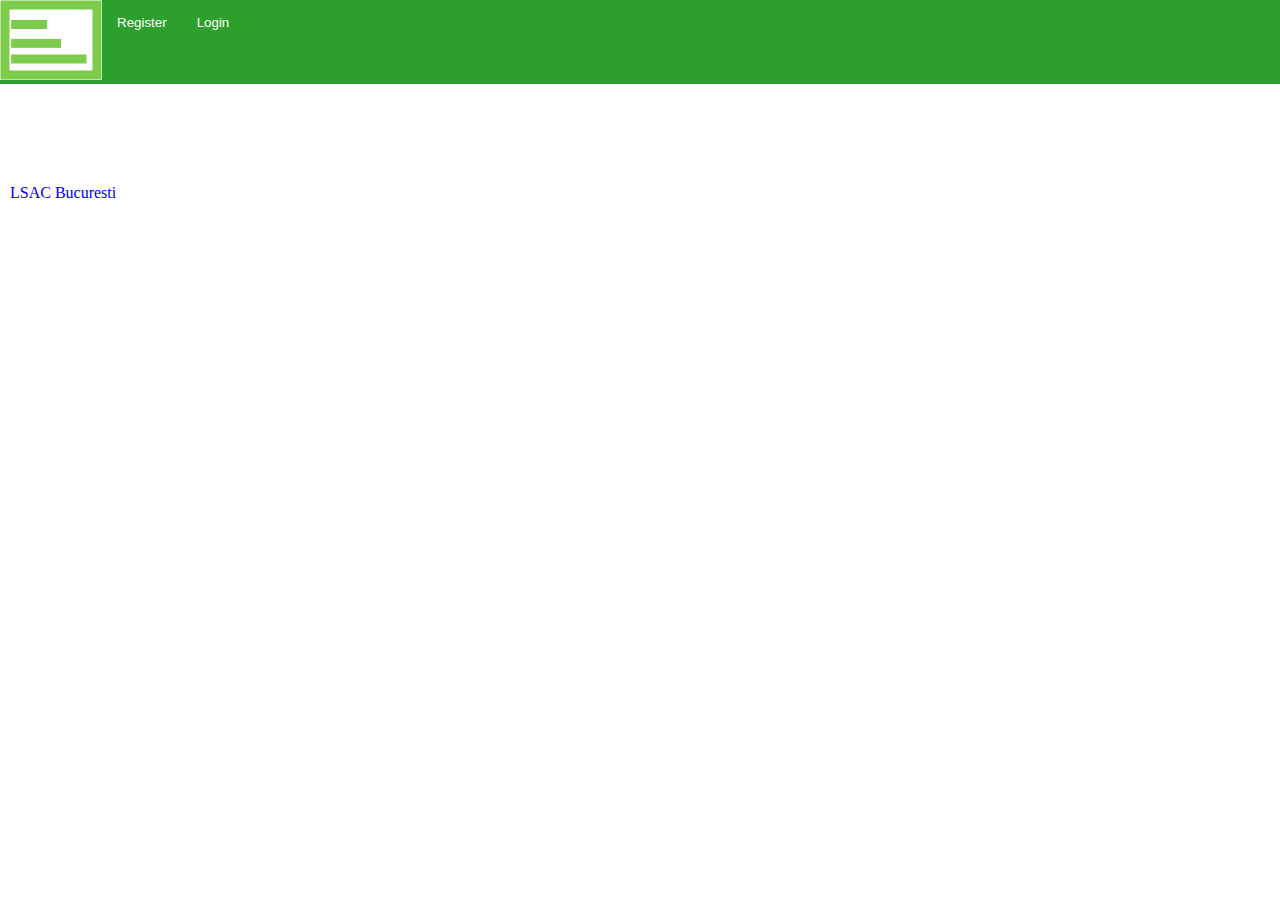
==== index.html @ e077cbd0 "second commit" ====
<!DOCTYPE html>
<html lang="en">
<head>
    <meta charset="UTF-8">
    <meta name="viewport" content="width=device-width, initial-scale=1.0">
    <title>Pollitehnica</title>
    <link rel="stylesheet" href="styles.css">
    <script defer  src="script.js"></script>
    
</head>
<body>
    <nav class="navbar">
    <ul>
        
    <li><img src="Vector.jpg" ></li>
    <li><button id="registerBtn" onclick="openPopup('registerPopup')">Register</button></li>
    <li><button id="loginBtn" onclick="openPopup('loginPopup')">Login</button></li>
    <li> <button id="logoutBtn" style="display: none;" onclick="logout()">Logout</button></li>

    </ul>
    <div id="loginPopup" class="popup">
        <form onsubmit="login(event)">
            <h2>Login</h2>
            <label for="loginEmail">Email:</label>
            <input type="text" id="loginEmail" required>
            <label for="loginPassword">Password:</label>
            <input type="password" id="loginPassword" required>
            <button type="submit">Login</button>
        </form>
    </div>
    <div id="registerPopup" class="popup">
        <form onsubmit="register(event)">
            <h2>Register</h2>
            <label for="registerEmail">Email:</label>
            <input type="text" id="registerEmail" required>
            <label for="registerUsername">Username:</label>
            <input type="text" id="registerUsername" required>
            <label for="registerPassword">Password:</label>
            <input type="password" id="registerPassword" required>
            <button type="submit">Register</button>
        </form>
    </div>
    <div id="poll-section" style="display: none;">
        <h2>Create a Poll</h2>
        <form onsubmit="createPoll(event)">
            <label for="poll-name">Title:</label>
            <input type="text" id="poll-name" required>
            <label for="poll-question">Question:</label>
            <input type="text" id="poll-question" required>

            <label for="poll-options">Options (comma-separated):</label>
            <input type="text" id="poll-options" required>

            <button type="submit">Create Poll</button>
        </form>

        <h2>Available Polls</h2>
        <div id="polls"></div>
    </div>
    </nav>
    <footer>
        <div class="footer-content">
            <ul>
                <li>
                    <a href="https://lsacbucuresti.ro/">LSAC Bucuresti</a>
                </li>

            </ul>

        </div>
    </footer>
  
</body>
</html>
---- styles.css ----
body {

    margin:0px;
    background-color:hsla(0, 0%, 100%, 0.508)ff ;

}



.navbar ul{

    list-style-type:none;
    background-color:hsl(120, 56%, 40%)  ;
    padding:0px;
    margin: 0px;
    overflow: hidden;


}

*{
    margin: 0;
    padding: 0;
    box-sizing: border-box;
    

}

footer{
    background: hsla(0, 0%, 100%, 0.024);
    height: 0cm;
    width: 100vw;
    font-family: 'Times New Roman';
    padding-top: 100px;
    color: white;

}
.footer-content{

    display:flex;
    align-items: left;
    justify-content: left;
    flex-direction: row;
    text-align: center;


}
.footer-content li{
    margin:0 10px;
}
.footer-content a{

    text-decoration: none;
    color:hsl(0, 0%, 2%)00;

}

.navbar button:hover{
    background-color:hsl(120, 26%, 28%) ;

}
.navbar li{

    float:left;
}
.navbar button{

    background-color:hsl(120, 56%, 40%)  ;
   
    margin: 0px;
    overflow: hidden;
    color:white;
    cursor: pointer;
    border:none;
     text-decoration: none;
        padding: 15px;
    display:block;
    text-align:center;

}
.popup {
    display: none;
    position: fixed;
    top: 50%;
    left: 50%;
    transform: translate(-50%, -50%);
    background-color: white;
    padding: 20px;
    border: 1px solid #ccc;
    box-shadow: 0 2px 10px rgba(0, 0, 0, 0.1);
    z-index: 1;
}

.popup form {
    display: flex;
    flex-direction: column;
}

.popup label {
    margin-bottom: 8px;
}

.popup input {
    padding: 8px;
    margin-bottom: 15px;
    box-sizing: border-box;
}

.popup button {
    background-color: #4caf50;
    color: white;
    padding: 10px;
    border: none;
    cursor: pointer;
}

.popup button:hover {
    background-color: #45a049;
}
.poll {
    margin-bottom: 15px;
}
input {
    padding: 8px;
    margin-bottom: 15px;
    box-sizing: border-box;
}
label {
    margin-bottom: 8px;
  
}
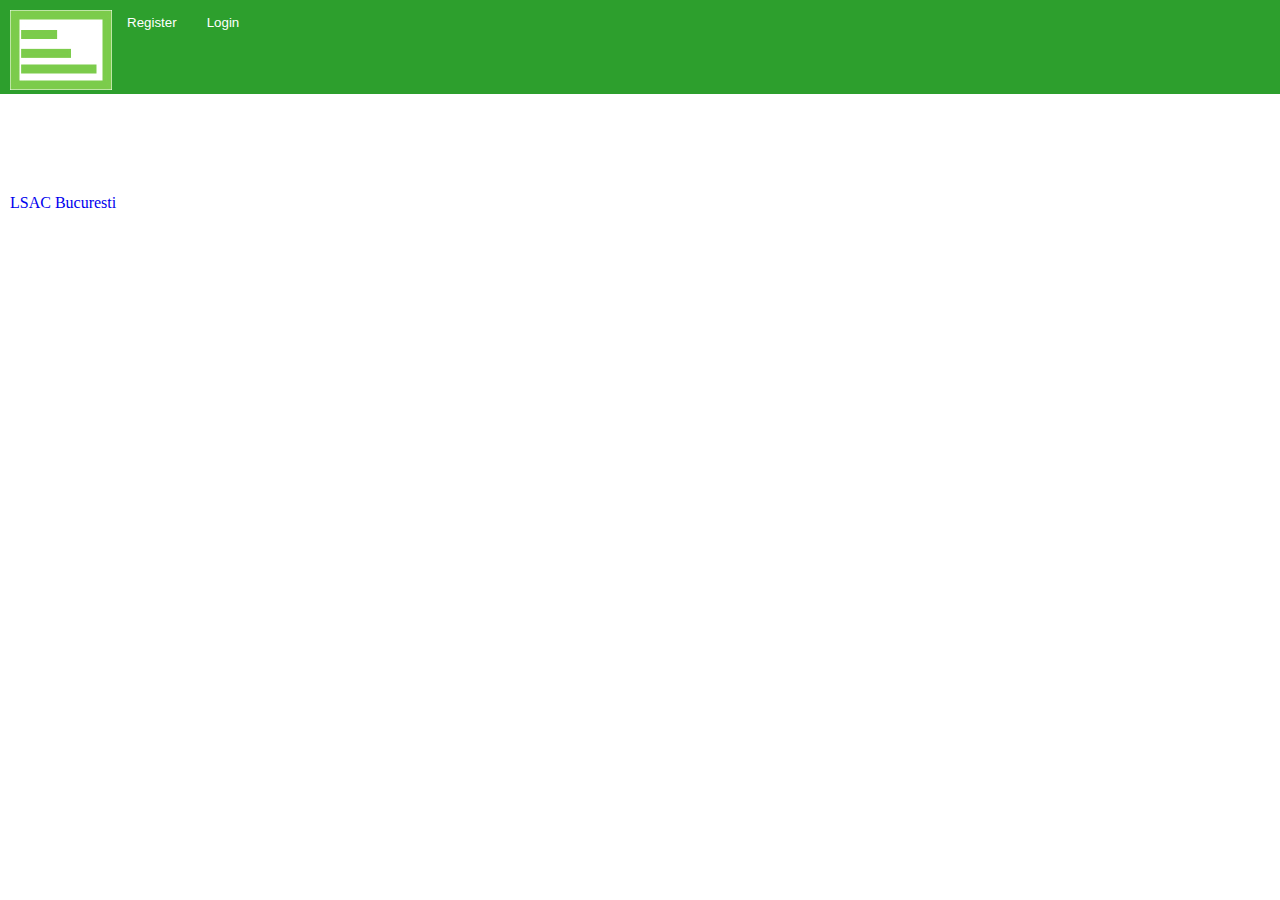
==== commit 2c6cebad: "adding polls to the page" ====
--- a/index.html
+++ b/index.html
@@ -12,7 +12,7 @@
     <nav class="navbar">
     <ul>
         
-    <li><img src="Vector.jpg" ></li>
+    <li><img src="Vector.jpg" id="logo"></li>
     <li><button id="registerBtn" onclick="openPopup('registerPopup')">Register</button></li>
     <li><button id="loginBtn" onclick="openPopup('loginPopup')">Login</button></li>
     <li> <button id="logoutBtn" style="display: none;" onclick="logout()">Logout</button></li>
@@ -55,7 +55,11 @@
         </form>
 
         <h2>Available Polls</h2>
-        <div id="polls"></div>
+        <div id="polls">
+            <ol id="polluri_active">
+
+            </ol>
+        </div>
     </div>
     </nav>
     <footer>
--- a/styles.css
+++ b/styles.css
@@ -16,8 +16,12 @@
     overflow: hidden;
 
 
+
 }
+#logo{
+    margin:10px 0px 0px 10px;
 
+}
 *{
     margin: 0;
     padding: 0;
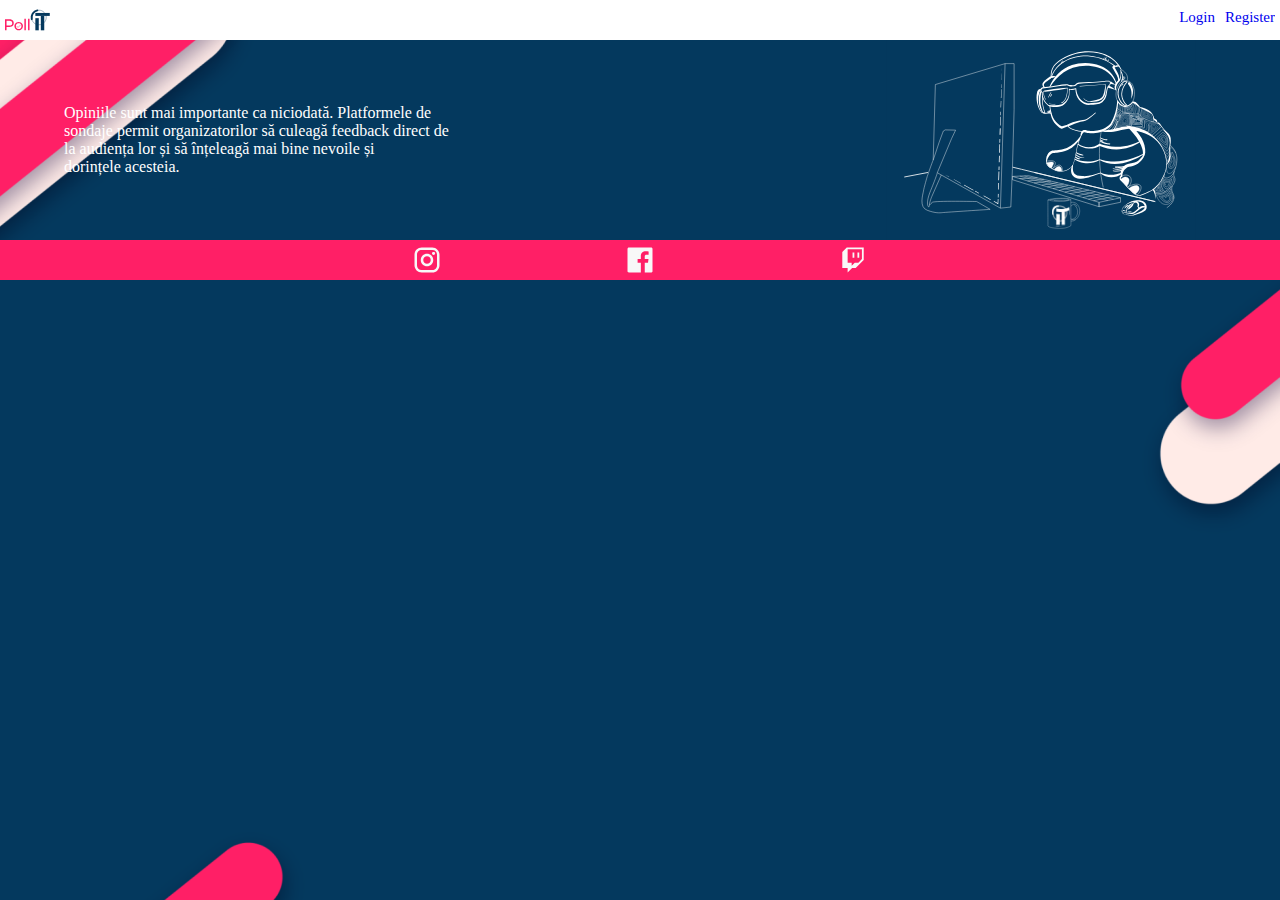
==== commit 4ca4739c: "second commit" ====
--- a/index.html
+++ b/index.html
@@ -1,78 +1,229 @@
 <!DOCTYPE html>
-<html lang="en">
 <head>
-    <meta charset="UTF-8">
-    <meta name="viewport" content="width=device-width, initial-scale=1.0">
-    <title>Pollitehnica</title>
-    <link rel="stylesheet" href="styles.css">
-    <script defer  src="script.js"></script>
-    
+    <title>Proba</title>
+    <link rel="stylesheet" href="styles.css"/>
 </head>
-<body>
-    <nav class="navbar">
-    <ul>
-        
-    <li><img src="Vector.jpg" id="logo"></li>
-    <li><button id="registerBtn" onclick="openPopup('registerPopup')">Register</button></li>
-    <li><button id="loginBtn" onclick="openPopup('loginPopup')">Login</button></li>
-    <li> <button id="logoutBtn" style="display: none;" onclick="logout()">Logout</button></li>
+<html>
+    <body>
+        <navbar>
+                <svg width="45" height="30" padding="10" viewBox="0 0 94 45" fill="none" xmlns="http://www.w3.org/2000/svg" id="logo">
+                    <path d="M0 43.87V21.17H8.86C10.6036 21.1259 12.3372 21.4461 13.95 22.11C15.2814 22.6754 16.4133 23.6261 17.2 24.84C17.9404 26.1304 18.33 27.5922 18.33 29.08C18.33 30.5677 17.9404 32.0295 17.2 33.32C16.4078 34.529 15.2776 35.4784 13.95 36.05C12.3408 36.7272 10.6051 37.0512 8.86 37H1.79L3.25 35.48V43.88L0 43.87ZM3.25 35.79L1.79 34.17H8.79C10.4703 34.2909 12.14 33.8204 13.51 32.84C14.0182 32.3545 14.4228 31.7709 14.6991 31.1247C14.9755 30.4784 15.118 29.7829 15.118 29.08C15.118 28.3771 14.9755 27.6815 14.6991 27.0353C14.4228 26.389 14.0182 25.8055 13.51 25.32C12.1413 24.336 10.4715 23.862 8.79 23.98H1.79L3.25 22.36V35.79Z" fill="#FF1F66"/>
+                    <path d="M28.58 44.07C26.9769 44.0955 25.3949 43.7026 23.99 42.93C22.6639 42.1934 21.5616 41.1119 20.8 39.8C20.008 38.4234 19.6036 36.858 19.63 35.27C19.5994 33.6847 20.0041 32.1213 20.8 30.75C21.5674 29.4537 22.6646 28.384 23.98 27.65C25.3876 26.8761 26.9741 26.4864 28.58 26.52C30.1796 26.4929 31.7596 26.875 33.17 27.63C34.4981 28.3469 35.5995 29.4206 36.35 30.73C37.1045 32.1261 37.4995 33.6881 37.4995 35.275C37.4995 36.8619 37.1045 38.4239 36.35 39.82C35.5968 41.1298 34.4963 42.2061 33.17 42.93C31.7657 43.7039 30.1833 44.0969 28.58 44.07ZM28.58 41.34C29.6275 41.3595 30.6618 41.1043 31.58 40.6C32.4449 40.0967 33.1489 39.358 33.61 38.47C34.1267 37.4839 34.3848 36.3829 34.36 35.27C34.3884 34.1599 34.1301 33.0612 33.61 32.08C33.1365 31.2013 32.4218 30.4762 31.55 29.99C30.641 29.4981 29.6237 29.2405 28.59 29.2405C27.5564 29.2405 26.5391 29.4981 25.63 29.99C24.7621 30.4846 24.0463 31.2074 23.56 32.08C23.0208 33.055 22.7515 34.1562 22.78 35.27C22.755 36.3866 23.024 37.4901 23.56 38.47C24.0421 39.3561 24.7581 40.0928 25.63 40.6C26.5318 41.1002 27.5489 41.3554 28.58 41.34Z" fill="#FF1F66"/>
+                    <path d="M40.46 43.87V19.8H43.57V43.87H40.46Z" fill="#FF1F66"/>
+                    <path d="M48.15 43.87V19.8H51.26V43.87H48.15Z" fill="#FF1F66"/>
+                    <path d="M24.55 35.17L27.19 38.17L32.84 32.42" stroke="#FF1F66" stroke-miterlimit="10"/>
+                    <path opacity="0.4" d="M70.83 32.52C79.2579 32.52 86.09 25.6879 86.09 17.26C86.09 8.83213 79.2579 2 70.83 2C62.4021 2 55.57 8.83213 55.57 17.26C55.57 25.6879 62.4021 32.52 70.83 32.52Z" stroke="#04395E" stroke-width="2" stroke-miterlimit="10"/>
+                    <path d="M55.88 20.76C54.21 12.5 59.31 4.01999 67.57 2.35999" stroke="#04395E" stroke-width="4" stroke-miterlimit="10" stroke-linecap="round"/>
+                    <path d="M93.54 7.75998H63.39V13.96H93.54V7.75998Z" fill="#04395E"/>
+                    <path d="M70.55 18.66H63.39V44.06H70.55V18.66Z" fill="#04395E"/>
+                    <path d="M81.98 13.96H74.82V44.07H81.98V13.96Z" fill="#04395E"/>
+                    </svg>
+                    
 
-    </ul>
-    <div id="loginPopup" class="popup">
-        <form onsubmit="login(event)">
-            <h2>Login</h2>
-            <label for="loginEmail">Email:</label>
-            <input type="text" id="loginEmail" required>
-            <label for="loginPassword">Password:</label>
-            <input type="password" id="loginPassword" required>
-            <button type="submit">Login</button>
-        </form>
-    </div>
-    <div id="registerPopup" class="popup">
-        <form onsubmit="register(event)">
-            <h2>Register</h2>
-            <label for="registerEmail">Email:</label>
-            <input type="text" id="registerEmail" required>
-            <label for="registerUsername">Username:</label>
-            <input type="text" id="registerUsername" required>
-            <label for="registerPassword">Password:</label>
-            <input type="password" id="registerPassword" required>
-            <button type="submit">Register</button>
-        </form>
-    </div>
-    <div id="poll-section" style="display: none;">
-        <h2>Create a Poll</h2>
-        <form onsubmit="createPoll(event)">
-            <label for="poll-name">Title:</label>
-            <input type="text" id="poll-name" required>
-            <label for="poll-question">Question:</label>
-            <input type="text" id="poll-question" required>
-
-            <label for="poll-options">Options (comma-separated):</label>
-            <input type="text" id="poll-options" required>
-
-            <button type="submit">Create Poll</button>
-        </form>
-
-        <h2>Available Polls</h2>
-        <div id="polls">
-            <ol id="polluri_active">
-
-            </ol>
-        </div>
-    </div>
-    </nav>
-    <footer>
-        <div class="footer-content">
-            <ul>
-                <li>
-                    <a href="https://lsacbucuresti.ro/">LSAC Bucuresti</a>
-                </li>
-
-            </ul>
-
-        </div>
-    </footer>
-  
-</body>
+            <div class="nav">
+                <a href="#"><li>Login</li></a>
+                <a href="#"><li>Register</li></a>
+            </div>
+        </navbar>
+        <main>
+            <div class="box">
+                <div class="content">
+                    <p>Opiniile sunt mai importante ca niciodată. Platformele de sondaje permit organizatorilor să culeagă feedback direct de la audiența lor și să înțeleagă mai bine nevoile și dorințele acesteia.</p>
+                    <svg width="350" height="200" viewBox="0 0 745 483" fill="none" xmlns="http://www.w3.org/2000/svg" xmlns:xlink="http://www.w3.org/1999/xlink">
+                        <rect width="745" height="483" fill="#04395E"/>
+                        <path d="M512.664 392.068L303.613 329.481V337.416L512.664 402.641V392.068Z" stroke="white" stroke-miterlimit="10"/>
+                        <path d="M564.595 381.038L512.664 392.068V402.641L564.595 391.84V381.038Z" stroke="white" stroke-miterlimit="10"/>
+                        <path d="M303.613 329.481L342.348 327.735L564.595 381.039" stroke="white" stroke-miterlimit="10"/>
+                        <path d="M535.946 374.034L486.803 384.436" stroke="white" stroke-miterlimit="10"/>
+                        <path d="M520.836 370.408L473.701 380.393" stroke="white" stroke-miterlimit="10"/>
+                        <path d="M503.601 366.422L459.994 376.293" stroke="white" stroke-miterlimit="10"/>
+                        <path d="M488.054 362.492L442.797 370.996" stroke="white" stroke-miterlimit="10"/>
+                        <path d="M471.919 359C461.055 361.372 444.2 364.239 430.037 367.333" stroke="white" stroke-miterlimit="10"/>
+                        <path d="M453.509 354.387L416.215 363.328" stroke="white" stroke-miterlimit="10"/>
+                        <path d="M438.512 350.799L401.465 358.866" stroke="white" stroke-miterlimit="10"/>
+                        <path d="M427.041 347.951L387.889 354.576" stroke="white" stroke-miterlimit="10"/>
+                        <path d="M412.575 344.572L374.409 350.685" stroke="white" stroke-miterlimit="10"/>
+                        <path d="M396.44 340.757C380.248 341.744 372.039 344.079 355.847 345.066" stroke="white" stroke-miterlimit="10"/>
+                        <path d="M379.319 336.599C366.048 337.53 353.382 339.542 340.035 340.396" stroke="white" stroke-miterlimit="10"/>
+                        <path d="M364.114 332.955L320.715 334.606" stroke="white" stroke-miterlimit="10"/>
+                        <path d="M549.56 377.432L499.335 388.062" stroke="white" stroke-miterlimit="10"/>
+                        <path d="M321.435 328.684L533.804 387.91" stroke="white" stroke-width="0.75" stroke-miterlimit="10"/>
+                        <path d="M547.588 384.664L332.621 328.399" stroke="white" stroke-width="0.75" stroke-miterlimit="10"/>
+                        <path d="M285.753 57.0192L274.529 406.115L122.035 320.521L156.579 238.097L166.268 217.672L141.184 217.121L136.558 219.893L126.661 246.583L118.736 270.482L112.138 289.94L117.408 107.609L285.753 57.0192Z" stroke="white" stroke-miterlimit="10"/>
+                        <path d="M285.753 57.0192H307.538V168.202L303.594 309.397L299.631 403.344L274.529 406.115" stroke="white" stroke-miterlimit="10"/>
+                        <path d="M112.138 289.939C109.711 294.932 97.823 329.367 97.823 329.367C97.823 329.367 89.8978 356.418 88.5896 364.941C87.2813 373.464 77.2137 403.856 97.823 411.259C118.432 418.663 127.324 417.562 134.795 416.821C142.265 416.081 249.672 409.038 249.672 409.038L217.099 390.112C217.099 390.112 115.001 387.891 110.147 392.011C105.293 396.13 102.222 399.433 102.222 402.394C102.222 405.356 91.225 399.433 106.184 363.119C121.144 326.804 122.035 320.483 122.035 320.483" stroke="white" stroke-miterlimit="10"/>
+                        <path d="M131.78 325.988L109.275 376.825C109.275 376.825 102.013 394.042 103.587 398.579" stroke="white" stroke-miterlimit="10"/>
+                        <path d="M127.324 317.73L137.335 323.122L137.259 323.273L127.324 317.73Z" fill="white"/>
+                        <path d="M141.146 325.172L150.664 330.297L150.474 330.658L141.032 325.38L141.146 325.172Z" fill="white"/>
+                        <path d="M162.078 336.448L179.217 345.673L178.781 346.452L161.793 336.96L162.078 336.448Z" fill="white"/>
+                        <path d="M186.82 349.793L209.591 362.188L209.06 363.175L186.346 350.647L186.82 349.793Z" fill="white"/>
+                        <path d="M213.383 364.258L222.882 369.44L222.313 370.484L212.852 365.264L213.383 364.258Z" fill="white"/>
+                        <path d="M234.277 375.647L251.36 384.949L250.715 386.126L233.67 376.73L234.277 375.647Z" fill="white"/>
+                        <path d="M258.944 389.087L268.935 394.536L267.874 395.143L268.177 383.753L269.694 383.81L269.315 395.181L269.277 396.377L268.253 395.807L258.28 390.302L258.944 389.087Z" fill="white"/>
+                        <path d="M268.272 380.279L268.518 371.566L270.092 371.623L269.808 380.317L268.272 380.279Z" fill="white"/>
+                        <path d="M268.803 361.126L269.22 345.465L270.926 345.522L270.414 361.182L268.803 361.126Z" fill="white"/>
+                        <path d="M269.409 338.498L269.978 317.617L271.836 317.674L271.154 338.555L269.409 338.498Z" fill="white"/>
+                        <path d="M270.331 305.413L270.077 314.123L271.953 314.178L272.207 305.468L270.331 305.413Z" fill="white"/>
+                        <path d="M270.661 294.989L271.173 279.328L272.917 279.366L272.5 295.046L270.661 294.989Z" fill="white"/>
+                        <path d="M271.4 272.361L272.083 251.48L273.675 251.518L273.107 272.418L271.4 272.361Z" fill="white"/>
+                        <path d="M272.196 247.987L272.462 239.293L273.998 239.331L273.77 248.044L272.196 247.987Z" fill="white"/>
+                        <path d="M272.803 228.852L273.315 213.192L274.718 213.23L274.282 228.89L272.803 228.852Z" fill="white"/>
+                        <path d="M273.543 206.225L274.206 185.344L275.477 185.382L274.908 206.263L273.543 206.225Z" fill="white"/>
+                        <path d="M274.32 181.87L274.604 173.157L275.799 173.195L275.571 181.889L274.32 181.87Z" fill="white"/>
+                        <path d="M274.946 162.716L275.458 147.055L276.519 147.093L276.083 162.754L274.946 162.716Z" fill="white"/>
+                        <path d="M275.685 140.088L276.387 119.207L277.24 119.226L276.709 140.126L275.685 140.088Z" fill="white"/>
+                        <path d="M276.519 115.733L276.842 107.02L277.505 107.039L277.316 115.752L276.519 115.733Z" fill="white"/>
+                        <path d="M277.24 96.5795L277.809 80.9186L278.093 80.9376L277.733 96.5985L277.24 96.5795Z" fill="white"/>
+                        <path d="M278.074 73.9707L278.491 62.581L278.245 73.9707H278.074Z" fill="white"/>
+                        <path d="M273.979 213.875L273.581 228.891" stroke="white" stroke-miterlimit="10"/>
+                        <path d="M357.174 320.027C551.272 366.852 648.328 390.264 648.34 390.264C648.34 390.264 533.899 362.587 305.054 307.347" stroke="white" stroke-width="2" stroke-linecap="round" stroke-linejoin="round"/>
+                        <path d="M43.2566 330.677L98.6572 320.084" stroke="white" stroke-width="2" stroke-linecap="round" stroke-linejoin="round"/>
+                        <path d="M622.536 392.011C627.788 396.737 630.348 406.229 624.432 411.487C616.09 418.302 605.188 419.631 595.48 423.598C591.374 424.188 587.197 424.053 583.138 423.2C579.037 422.776 575.03 421.7 571.269 420.01C567.306 417.884 566.927 412.607 568.027 408.621C569.449 404.634 572.748 401.844 575.876 399.224C583.896 392.732 593.224 387.36 603.842 387.132C610.288 386.601 617.455 387.36 622.498 391.916L622.536 392.011ZM619.484 395.143C615.464 390.948 609.492 390.15 603.899 389.961C593.755 389.22 584.218 393.415 576.255 399.756C571.724 403.362 566.775 408.526 568.482 414.79C569.733 421.282 577.962 421.244 583.327 422.288C587.271 423.027 591.321 422.994 595.253 422.193L606.363 417.353C616.374 413.044 629.855 407.463 619.484 395.143Z" fill="white"/>
+                        <path d="M625.418 402.983C624.337 403.9 622.946 404.368 621.531 404.293C617.869 404.246 614.328 405.604 611.634 408.089C608.146 410.804 602.932 414.98 599.462 417.581C594.494 421.263 588.086 419.915 582.398 419.213C577.698 418.549 573.095 417.319 568.69 415.549C568.362 415.323 568.09 415.023 567.896 414.674C567.702 414.325 567.591 413.936 567.572 413.537H568.273C568.31 413.807 568.412 414.065 568.57 414.286C568.729 414.508 568.939 414.688 569.183 414.809C570.351 415.28 571.574 415.599 572.823 415.758C578.654 416.814 584.569 417.336 590.494 417.315C593.178 417.418 595.803 416.511 597.85 414.771L600.144 412.873L603.197 410.31C607.501 407.007 611.426 402.337 617.057 401.179C619.976 400.762 623.2 399.604 625.437 402.432L625.342 403.135L625.418 402.983Z" fill="white"/>
+                        <path d="M587.896 391.612C592.371 389.714 597.604 387.816 602.514 388.993C603.94 389.285 605.271 389.928 606.387 390.862C607.504 391.796 608.372 392.993 608.913 394.346C609.454 395.698 609.652 397.164 609.488 398.612C609.324 400.06 608.804 401.444 607.975 402.641L607.804 401.009C608.552 402.016 609.047 403.188 609.249 404.427C609.45 405.666 609.351 406.935 608.961 408.127H608.221C607.999 406.151 607.077 404.32 605.624 402.964L605.017 402.433L605.453 401.312C608.145 393.909 601.339 391.29 595.12 392.03C592.807 392.03 590.475 392.277 588.067 392.41L587.896 391.688V391.612Z" fill="white"/>
+                        <path d="M594.665 395.485C594.874 395.636 594.836 395.864 594.931 396.016C595.139 396.218 595.299 396.464 595.398 396.738C595.497 397.011 595.531 397.303 595.499 397.592C592.731 404.217 586.019 408.203 579.687 410.766L579.27 410.937L579.137 410.519C577.829 404.312 585.773 396.662 591.214 394.839C592.333 394.554 593.926 394.327 594.665 395.485ZM593.831 395.712C593.831 396.111 593.736 395.902 593.509 396.016C592.031 396.327 590.607 396.851 589.28 397.573C585.223 400.173 579.801 405.052 579.933 410.196L579.383 409.95C585.299 407.937 589.015 402.66 591.518 397.212L592.049 396.111C592.324 395.794 592.711 395.596 593.129 395.56H593.546C593.565 395.623 593.603 395.678 593.653 395.718C593.704 395.759 593.766 395.783 593.831 395.788V395.712Z" fill="white"/>
+                        <path d="M590.702 399.604C591.139 402.66 585.583 409.095 582.341 407.197C582.051 406.891 581.858 406.506 581.787 406.09C581.716 405.674 581.771 405.247 581.943 404.862C582.284 402.964 590.058 394.877 590.702 399.661V399.604ZM589.849 399.452C589.982 398.692 589.337 398.522 588.655 398.73C586.361 399.3 584.863 401.73 583.422 403.419C583.043 403.989 582.379 405.735 583.005 406.248C583.63 406.76 584.901 405.83 585.602 405.166C587.498 403.533 588.219 401.274 589.849 399.471V399.452Z" fill="white"/>
+                        <path d="M588.901 400.401C589.091 400.401 589.318 400.401 589.262 400.819C589.205 401.236 589.072 400.99 588.882 401.123C588.191 401.463 587.624 402.013 587.263 402.695C586.902 403.377 586.766 404.155 586.873 404.919C586.455 406.267 584.256 407.406 583.213 406.039C583.105 405.848 583.038 405.635 583.018 405.416C582.999 405.196 583.026 404.975 583.1 404.767H583.612C583.763 405.033 583.915 405.299 584.067 405.299C584.218 405.299 584.067 405.299 584.332 405.147C584.597 404.995 585.015 404.71 585.071 404.464V404.767C585.007 404.232 585.057 403.689 585.218 403.174C585.38 402.66 585.649 402.185 586.007 401.783C586.366 401.381 586.806 401.06 587.299 400.841C587.791 400.622 588.325 400.511 588.863 400.515L588.769 400.648C588.745 400.695 588.733 400.747 588.733 400.8C588.733 400.853 588.745 400.905 588.769 400.952L588.882 400.458L588.901 400.401Z" fill="white"/>
+                        <path d="M602.154 391.308C599.5 392.789 597.073 394.289 594.57 395.864L594.02 395.333C594.801 393.899 595.963 392.71 597.376 391.897C598.775 391.055 600.371 390.597 602.003 390.568L602.192 391.308H602.154Z" fill="white"/>
+                        <path d="M579.82 410.481C580.256 412.379 579.099 413.822 578.834 415.625C578.701 416.195 578.549 416.764 578.398 417.372H577.791C577.602 416.756 577.5 416.117 577.487 415.474C577.487 413.575 577.487 411.24 579.27 410.196L579.82 410.443V410.481Z" fill="white"/>
+                        <path d="M569.449 410.861C570.733 410.806 572.017 410.98 573.24 411.373C574.454 411.658 575.667 411.924 577.032 412.342V412.892C575.719 413.382 574.295 413.498 572.919 413.226C571.543 412.955 570.27 412.307 569.24 411.354L569.449 410.88V410.861Z" fill="white"/>
+                        <path d="M591.461 415.037C589.69 415.703 587.788 415.944 585.908 415.74C584.027 415.535 582.221 414.891 580.635 413.86L580.806 413.31C584.597 413.423 587.707 414.183 591.404 414.468V415.037H591.461Z" fill="white"/>
+                        <path d="M582.512 398.996C582.477 399.513 582.322 400.013 582.058 400.459C581.795 400.904 581.431 401.281 580.995 401.559C578.821 403.178 576.791 404.981 574.928 406.95L574.321 406.798C574.386 405.742 574.726 404.721 575.307 403.837C576.346 402.15 577.66 400.648 579.194 399.395C579.565 399.004 580.029 398.713 580.543 398.55C581.057 398.388 581.604 398.358 582.133 398.465L582.512 398.996Z" fill="white"/>
+                        <path d="M583.175 403.609C583.17 402.537 583.435 401.482 583.946 400.539C584.456 399.597 585.195 398.799 586.095 398.218C586.759 397.876 587.65 397.383 588.389 398.218C589.148 397.725 590.058 398.826 589.489 399.49H588.958C588.503 399.186 588.522 399.49 588.295 398.807C587.802 399.737 587.365 399.585 586.91 399.87C586.447 400.119 586.025 400.439 585.659 400.819C584.807 401.659 584.107 402.642 583.592 403.723L583.081 403.609H583.175Z" fill="white"/>
+                        <path d="M468.715 232.554C468.715 232.896 469.379 233.143 469.587 232.953C469.796 232.763 469.587 233.086 469.587 233.162L469.435 233.503C462.51 247.588 451.077 258.948 436.957 265.774C428.668 269.065 419.955 271.161 411.077 272.001C407.096 272.57 403 271.887 399.379 273.519C390.923 277.639 381.367 296.299 390.24 303.892C396.516 309.473 405.2 313.099 412.594 316.155C426.34 318.926 442.475 313.137 449.471 300.589C455.026 287.301 456.372 272.703 459.197 258.694C460.972 250.433 463.511 242.356 466.781 234.566C466.934 234.093 467.144 233.641 467.407 233.219C467.859 233.048 468.276 232.797 468.639 232.478L468.715 232.554ZM469.568 230.865C469.593 231.72 469.511 232.574 469.322 233.408C468.734 234.927 467.653 237.205 467.047 238.629C457.87 258.428 458.59 281.056 450.191 301.045C442.854 313.858 426.605 319.914 412.404 317.161C408.327 315.613 404.333 313.852 400.441 311.884C394.848 308.827 388.136 305.619 385.747 299.184C383.168 288.288 385.747 273.861 396.725 268.185C400.991 266.059 406.015 266.666 410.508 266.154C418.852 265.342 427.061 263.493 434.948 260.649C448.275 254.567 459.585 244.792 467.54 232.478L468.014 231.757C468.196 231.507 468.428 231.299 468.696 231.145C468.964 230.991 469.261 230.896 469.568 230.865Z" fill="white"/>
+                        <path d="M620.849 282.498C617.061 288.833 612.153 294.423 606.363 298.995C602.616 301.392 598.541 303.233 594.267 304.462C591.214 305.468 587.896 305.582 584.901 306.36C574.928 309.321 569.221 318.68 568.785 328.874V330.354C567.439 330.753 565.77 331.645 565.467 333.183C565.382 333.854 565.432 334.537 565.614 335.189C565.796 335.841 566.107 336.45 566.529 336.979C568.425 339.504 571.136 342.105 573.184 344.572C579.933 352.393 586.455 360.404 594.248 367.181C599.215 371.471 605.15 375.951 612.032 374.395C618.63 372.99 624.754 369.459 630.897 366.65C634.007 365.112 637.173 363.821 640.055 362.056C651.474 354.464 660.617 343.906 666.504 331.512C669.52 325.368 671.976 318.964 673.841 312.377C678.562 288.402 669.86 263.022 653.554 245.273C637.249 227.524 612.81 219.665 589.603 217.368L593.205 209.775C610.004 225.701 625.93 247.855 624.242 272.248C623.894 275.884 622.629 279.372 620.564 282.384L620.868 282.574L620.849 282.498ZM617.625 280.6C621.209 268.793 615.18 256.378 609.757 246.013C601.832 231.282 589.546 218.697 578.075 206.662L590.551 208.427C627.769 213.552 662.219 239.331 672.893 275.987C676.51 287.849 677.238 300.404 675.017 312.605C669.329 332.499 658.711 352.109 640.889 363.441C634.784 366.877 628.546 369.554 622.271 372.61C615.995 375.667 608.259 378.115 601.794 374.376C589.754 367.124 581.279 355.81 571.591 345.901C569.202 343.168 566.624 341.288 564.235 338.403C563.457 337.607 562.879 336.639 562.547 335.577C562.215 334.515 562.138 333.389 562.323 332.292C562.507 331.194 562.949 330.156 563.61 329.262C564.272 328.368 565.136 327.643 566.131 327.146L565.031 329.044C564.278 325.515 564.271 321.867 565.012 318.335C565.753 314.803 567.225 311.466 569.333 308.538C571.44 305.611 574.137 303.158 577.25 301.337C580.362 299.517 583.821 298.37 587.403 297.969C589.382 297.785 591.35 297.5 593.3 297.115C596.744 296.521 600.097 295.481 603.273 294.021C608.819 290.462 613.623 285.859 617.417 280.467L617.72 280.638L617.625 280.6Z" fill="white"/>
+                        <path d="M674.979 300.095C679.15 296.64 679.776 290.851 681.425 286.029C683.985 277.24 681.425 268.09 682.26 259.092C682.43 255.296 683.492 251.727 683.397 248.272C683.162 243.04 681.98 237.895 679.909 233.086C677.709 228.302 673.652 224.942 670.77 220.31C666.864 214.179 662.712 207.971 657.005 203.529C656.464 203.051 655.894 202.607 655.299 202.2C655.299 202.2 655.299 202.086 655.299 202.03C655.299 201.973 655.83 201.612 655.299 201.802C654.909 201.9 654.505 201.932 654.104 201.897C653.845 201.87 653.601 201.763 653.407 201.589C653.212 201.415 653.078 201.184 653.023 200.929C652.995 199.975 652.609 199.067 651.943 198.385C650.9 197.455 649.819 197.075 649.042 196.031C648.265 194.987 647.146 194.36 646.16 193.601C645.26 192.932 644.478 192.117 643.847 191.19C643.259 190.013 643.847 189.102 643.695 187.963C643.385 184.89 642.186 181.974 640.245 179.573C638.304 177.82 636.136 176.338 633.798 175.169C626.411 170.857 618.74 167.052 610.838 163.779C608.177 161.023 605.213 158.578 602.003 156.49C599.765 155.104 596.106 151.972 593.547 151.478L593.983 151.155C589.394 157.078 582.607 162.108 574.776 161.634C566.946 161.159 560.898 155.218 556.537 149.276L558.983 148.536C558.517 168.403 553.073 187.836 543.151 205.048C533.155 216.437 519.115 223.472 504.018 224.657C498.575 225.658 492.999 225.696 487.542 224.771C484.243 224.259 480.736 222.645 477.702 222.531C477.201 222.496 476.699 222.571 476.231 222.752C475.762 222.932 475.339 223.213 474.991 223.575C472.954 226.037 471.281 228.78 470.023 231.719L468.127 231.472C467.653 226.612 469.227 220.367 474.024 217.842C479.01 215.716 483.864 218.64 488.528 219.304C493.503 220.158 498.588 220.158 503.563 219.304C517.448 218.657 530.543 212.649 540.099 202.542C549.977 187.014 556.328 164.443 556.442 144.454C560.879 150.984 566.491 158.578 574.928 159.318C581.848 159.887 588.314 155.18 592.466 149.94C596.466 146.865 601.794 150.282 604.695 153.205C607.343 156.107 609.819 159.162 612.108 162.355L611.615 162.052C615.304 162.579 618.931 163.476 622.441 164.728C630.025 167.348 637.761 171.182 641.648 178.567C643.653 182.095 645.183 185.874 646.198 189.805C648.359 191.095 651.033 192.177 652.663 194.664C653.782 196.562 652.891 199.201 654.028 200.359C654.199 200.492 654.199 200.359 654.028 200.15C653.839 199.714 654.389 199.125 655.299 198.992C657.062 198.802 658.351 200.302 659.223 201.232C660.458 202.699 661.538 204.289 662.446 205.978C667.073 214.16 674.069 219.722 680.819 226.138C686.374 232.023 686.355 240.736 685.824 248.31C684.705 255.751 683.454 262.471 684.8 269.893C685.748 277.145 686.355 285.327 683.245 292.255C681.444 295.634 678.449 298.121 676.382 301.329L674.979 300.038V300.095Z" fill="white"/>
+                        <path d="M594.476 213.04C585.097 213.842 575.772 215.186 566.548 217.064C560.31 218.545 554.015 220.595 547.588 221.563C537.727 223.018 527.679 222.56 517.992 220.215L518.219 218.317C530.869 218.647 543.487 216.896 555.57 213.135C567.799 208.978 582.114 206.472 594.779 211.123L594.57 213.021L594.476 213.04Z" fill="white"/>
+                        <path d="M518.011 219.266C516.608 228.074 515.47 237.319 514.712 246.981C511.879 283.438 514.596 320.114 522.769 355.753" stroke="white" stroke-miterlimit="10"/>
+                        <path d="M614.175 244.703C585.981 266.382 545.388 270.197 513.1 255.353L515.204 255.144C506.842 260.116 497.198 262.5 487.485 261.997C477.901 261.496 468.695 258.087 461.093 252.221L462.231 250.702C469.554 256.176 478.422 259.187 487.561 259.301C496.938 259.252 506.056 256.213 513.593 250.626C525.958 255.008 538.932 257.423 552.043 257.783C564.711 258.171 577.357 256.498 589.489 252.828C597.675 250.347 605.605 247.086 613.17 243.09L614.175 244.703Z" fill="white"/>
+                        <path d="M621.721 275.475C591.385 295.767 547.152 309.644 513.65 289.75H514.446C509.844 292.415 504.892 294.422 499.733 295.71C491.964 297.764 483.852 298.168 475.917 296.896C467.983 295.625 460.402 292.705 453.661 288.326L454.59 286.675C459.234 288.757 464.057 290.415 468.999 291.629C484 295.255 499.771 293.923 513.953 287.832C522.862 290.588 532.03 292.42 541.312 293.3C559.608 295.046 577.942 290.699 595.196 284.909C603.966 281.839 612.507 278.147 620.754 273.861L621.721 275.475Z" fill="white"/>
+                        <path d="M555.987 164.975C561.175 169.2 566.998 172.577 573.241 174.979C584.507 179.218 596.723 180.262 608.544 177.997L611.445 163.02" stroke="white" stroke-miterlimit="10"/>
+                        <path d="M653.763 200.91C653.763 200.91 614.175 191.418 608.639 177.997" stroke="white" stroke-miterlimit="10"/>
+                        <path d="M585.507 178.301C589.389 188.982 589.781 200.622 586.626 211.54" stroke="white" stroke-miterlimit="10"/>
+                        <path d="M625.911 191.456C625.911 191.456 624.224 196.6 631.106 202.523C637.988 208.446 632.244 227.011 632.244 227.011" stroke="white" stroke-width="0.5" stroke-miterlimit="10"/>
+                        <path d="M663.641 209.243L638.898 231.434" stroke="white" stroke-miterlimit="10"/>
+                        <path d="M549.294 188.457C550.489 189.843 551.702 191.266 552.916 192.747L555.324 195.727C555.745 196.099 556.239 196.379 556.774 196.549C557.31 196.719 557.875 196.776 558.433 196.715C561.429 196.202 563.723 190.773 563.761 183.009C565.496 182.067 566.992 180.739 568.133 179.126C569.274 177.513 570.029 175.659 570.34 173.707" stroke="white" stroke-miterlimit="10"/>
+                        <path d="M566.908 328.968C574.132 324.792 582.474 325.172 586.778 329.329C592.466 334.834 592.106 348.027 581.772 355.734C595.613 345.844 609.492 346.68 613.075 352.071C616.166 356.684 612.829 366.517 604.865 374.85" stroke="white" stroke-miterlimit="10"/>
+                        <path d="M386.088 292.711C386.088 292.711 402.887 288.782 406.47 295.122C408.1 298.046 405.787 302.829 405.124 304.272C403.949 306.872 402.198 309.17 400.005 310.992C401.288 309.866 402.643 308.826 404.062 307.879C409.238 304.367 414.376 300.893 418.358 302.355C422.339 303.816 424.596 309.796 424.159 316.782" stroke="white" stroke-miterlimit="10"/>
+                        <path d="M575.876 193.297C576.667 194.229 577.15 195.383 577.26 196.6C577.356 197.769 577.098 198.94 576.521 199.96L569.942 199.695C570.365 198.835 570.61 197.899 570.662 196.942C570.731 195.778 570.502 194.615 569.998 193.563C571.157 193.099 572.238 192.459 573.203 191.665C574.229 190.831 575.107 189.83 575.8 188.704L579.421 190.222C579.741 191.32 579.963 192.445 580.085 193.582C580.395 196.393 580.151 199.237 579.365 201.954C576.98 201.662 574.581 201.497 572.179 201.46C570.415 201.46 568.728 201.46 567.135 201.46C567.664 200.259 567.972 198.973 568.046 197.663C568.136 195.686 567.697 193.72 566.775 191.969C568.188 191.726 569.541 191.21 570.757 190.45C572.491 189.363 573.895 187.82 574.814 185.989L580.881 187.887C581.415 189.328 581.815 190.815 582.076 192.329C582.791 196.534 582.492 200.849 581.204 204.915C578.96 204.323 576.659 203.973 574.34 203.871C570.154 203.688 565.972 204.333 562.035 205.769C563.815 203.149 564.838 200.088 564.993 196.923C565.108 194.635 564.753 192.348 563.95 190.203C565.426 190.105 566.871 189.738 568.216 189.121C570.828 187.88 572.945 185.793 574.226 183.198L582.114 185.249C583.176 187.022 583.974 188.94 584.484 190.944C585.805 196.488 585.134 202.322 582.588 207.421C579.836 206.608 576.997 206.124 574.132 205.978C568.324 205.767 562.545 206.89 557.238 209.262C558.901 207.133 560.125 204.694 560.838 202.086C561.551 199.479 561.739 196.756 561.391 194.076" stroke="white" stroke-width="0.5" stroke-miterlimit="10"/>
+                        <path d="M563.78 187.166C565.412 187.277 567.045 186.963 568.52 186.255C569.71 185.636 570.764 184.784 571.62 183.751C572.477 182.717 573.118 181.523 573.506 180.237L583.953 182.287C585.314 185.109 586.253 188.115 586.74 191.209C587.641 197.523 586.727 203.963 584.105 209.775C573.671 207.489 562.786 208.503 552.953 212.679C554.736 210.097 556.194 207.304 557.295 204.365C558.253 201.819 558.933 199.178 559.324 196.487" stroke="white" stroke-width="0.75" stroke-miterlimit="10"/>
+                        <path d="M563.704 184.148C564.417 184.289 565.152 184.289 565.865 184.148C570.112 183.408 571.819 177.77 571.913 177.428L584.579 178.092" stroke="white" stroke-miterlimit="10"/>
+                        <path d="M573.544 213.211C571.496 212.11 569.221 212.641 567.041 212.603C558.934 213.127 551.048 215.469 543.967 219.456C550.242 213.116 555.02 205.314 555.873 196.278L557.769 196.487C556.902 204.189 553.669 211.431 548.517 217.216L547.436 215.716C553.694 213.307 560.304 211.941 567.003 211.673C569.278 211.464 571.458 212.091 573.696 211.369L573.544 213.268V213.211Z" fill="white"/>
+                        <path d="M554.205 194.361C552.154 204.095 547.092 212.936 539.738 219.627" stroke="white" stroke-miterlimit="10"/>
+                        <path d="M551.475 191.02C548.094 202.885 540.633 213.172 530.41 220.063" stroke="white" stroke-miterlimit="10"/>
+                        <path d="M557.295 179.402L555.703 184.888C556.355 185.145 557.08 185.145 557.731 184.888C558.403 184.433 558.892 183.755 559.114 182.974C559.336 182.193 559.276 181.358 558.945 180.617C559.737 180.555 560.503 180.308 561.182 179.896C561.751 179.554 562.794 178.928 562.756 178.187C562.718 177.447 561.865 177.143 560.12 176.137L557.485 174.618C556.177 178.833 554.868 183.066 553.541 187.28C553.724 187.708 554.011 188.083 554.375 188.371C554.74 188.66 555.171 188.852 555.629 188.931C556.086 189.011 556.557 188.974 556.997 188.825C557.437 188.676 557.833 188.419 558.148 188.077C559.011 187.224 559.696 186.207 560.161 185.086C560.627 183.964 560.864 182.761 560.86 181.547C561.977 181.29 563.017 180.769 563.893 180.029C564.557 179.478 566.093 178.13 565.941 176.669C565.789 175.207 564.576 174.96 559.153 171.866L556.518 170.347L551.418 187.679C552.783 190.887 555.21 192.861 557.314 192.652C557.93 192.568 558.516 192.333 559.021 191.969C559.706 191.429 560.307 190.789 560.803 190.071C562.229 187.913 562.791 185.297 562.376 182.743L565.657 181.623" stroke="white" stroke-miterlimit="10"/>
+                        <path d="M587.745 167.31C586.617 167.732 585.437 168.001 584.237 168.107C582.869 168.218 581.492 168.102 580.161 167.765V171.258C581.74 171.703 583.374 171.926 585.014 171.923C586.72 171.925 588.418 171.689 590.058 171.22C590.52 170.263 590.79 169.225 590.854 168.164C590.926 166.539 590.503 164.93 589.641 163.551C587.736 164.809 585.578 165.631 583.321 165.959C581.063 166.287 578.76 166.113 576.577 165.45C576.862 166.631 577.014 167.841 577.032 169.056C577.034 170.427 576.862 171.792 576.521 173.119C579.447 174.301 582.562 174.944 585.716 175.017C587.744 175.032 589.767 174.816 591.745 174.371C592.77 172.172 593.301 169.775 593.301 167.348C593.301 164.921 592.77 162.523 591.745 160.324C589.984 161.156 588.15 161.823 586.266 162.317C582.254 163.482 578.046 163.806 573.904 163.266L573.62 173.707C580.555 176.908 588.186 178.299 595.803 177.75C597.954 170.603 597.667 162.943 594.987 155.977C592.808 157.528 590.445 158.803 587.953 159.774C585.065 161.023 581.976 161.743 578.834 161.9C575.977 162.023 573.122 161.644 570.396 160.78C569.929 164.804 569.467 168.841 569.012 172.891" stroke="white" stroke-width="0.75" stroke-miterlimit="10"/>
+                        <path d="M566.282 157.344L564.519 170.518" stroke="white" stroke-width="0.75" stroke-miterlimit="10"/>
+                        <path d="M561.884 153.604L560.708 168.164" stroke="white" stroke-width="0.75" stroke-miterlimit="10"/>
+                        <path d="M587.404 156.338L595.196 152.408C596.589 152.957 597.842 153.812 598.862 154.909C599.883 156.006 600.645 157.318 601.092 158.749C602.015 161.607 602.299 164.633 601.927 167.614C601.509 171.566 600.418 175.418 598.704 179.003" stroke="white" stroke-width="0.75" stroke-miterlimit="10"/>
+                        <path d="M604.638 178.605C605.759 176.463 606.575 174.176 607.065 171.809C608.006 166.857 607.54 161.74 605.719 157.04" stroke="white" stroke-width="0.75" stroke-miterlimit="10"/>
+                        <path d="M667.641 241.021L662.788 237.053L667.641 233.693C669.953 234.7 671.838 236.487 672.969 238.743C673.636 240.202 673.981 241.789 673.981 243.394C673.981 244.999 673.636 246.585 672.969 248.044L657.27 236.655L666.485 229.536C668.545 229.699 670.517 230.443 672.173 231.681C677.292 235.611 678.449 244.684 674.713 254.176L651.962 236.161L666.485 223.101C668.494 223.891 670.348 225.028 671.964 226.461C683.776 237.053 676.609 260.042 676.173 261.389L651.412 241.097" stroke="white" stroke-width="0.75" stroke-miterlimit="10"/>
+                        <path d="M643.961 235.269L665.461 216.476L673.614 221.696" stroke="white" stroke-width="0.75" stroke-miterlimit="10"/>
+                        <path d="M661.802 253.967L676.97 268.812L683.416 257.915" stroke="white" stroke-width="0.75" stroke-miterlimit="10"/>
+                        <path d="M667.888 265.072L677.614 275.949L683.302 266.724" stroke="white" stroke-width="0.75" stroke-miterlimit="10"/>
+                        <path d="M671.661 274.412L678.107 283.352L683.795 272.855" stroke="white" stroke-width="0.75" stroke-miterlimit="10"/>
+                        <path d="M673.917 282.555C675.225 286.181 676.515 289.826 677.823 293.451L684.023 279.689" stroke="white" stroke-width="0.75" stroke-miterlimit="10"/>
+                        <path d="M642.216 208.541C642.387 209.414 642.558 210.325 642.709 211.274C642.956 212.793 643.126 214.255 643.259 215.659L649.971 210.306L645.819 206.358L638.443 204.308C639.03 206.227 639.505 208.179 639.865 210.154C640.509 213.622 640.808 217.144 640.756 220.671L654.654 209.661C653.63 208.863 652.568 208.009 651.488 207.079C650.407 206.149 649.345 205.181 648.378 204.251C645.97 203.7 643.506 203.093 641.022 202.466C638.538 201.84 635.486 201.024 632.907 200.283C634.419 202.439 635.649 204.78 636.566 207.25C638.673 213.187 639.028 219.606 637.59 225.739L660.342 209.186C658.654 207.876 656.91 206.415 655.147 204.763C654.389 204.061 653.649 203.358 652.967 202.656C648.928 201.878 644.7 200.929 640.32 199.828C635.334 198.556 630.632 197.189 626.214 195.765" stroke="white" stroke-width="0.5" stroke-miterlimit="10"/>
+                        <path d="M601.244 197.645C601.731 196.845 601.949 195.911 601.867 194.979C601.785 194.046 601.408 193.164 600.789 192.462L601.851 192.69C602.722 192.856 603.624 192.747 604.431 192.381C605.239 192.014 605.914 191.406 606.363 190.64L606.743 191.172C608.117 193.084 610.138 194.433 612.43 194.968V195.234C612.666 196.151 612.677 197.111 612.462 198.033C612.247 198.955 611.814 199.812 611.198 200.53H610.952L598.912 199.676H598.362C599.137 196.85 598.991 193.851 597.945 191.115L597.585 190.165C599.105 190.831 600.795 191.007 602.419 190.666C604.044 190.326 605.522 189.488 606.648 188.267C607.466 189.663 608.588 190.855 609.931 191.756C611.273 192.657 612.802 193.242 614.402 193.468C615.139 196.539 614.728 199.774 613.246 202.561L613.094 202.827H612.791L596.315 201.384H595.841V200.91C596.282 196.436 595.83 191.919 594.513 187.622C596.694 188.241 598.993 188.314 601.208 187.834C603.423 187.354 605.487 186.336 607.217 184.869C607.725 186.8 608.804 188.531 610.314 189.835C611.823 191.14 613.691 191.956 615.673 192.178H615.976C617.376 196.533 617.174 201.246 615.407 205.466H615.066L593.262 203.89H592.75C593.662 197.195 593.013 190.379 590.854 183.977C593.543 184.982 596.425 185.362 599.283 185.089C602.14 184.816 604.898 183.897 607.349 182.401C608.282 184.593 609.738 186.522 611.589 188.018C613.44 189.514 615.63 190.532 617.967 190.982H618.289V191.266C619.493 197.116 619.324 203.166 617.796 208.94H617.417L590.342 207.876H589.83V207.364C590.753 198.825 590.311 190.194 588.522 181.794L588.37 181.016L589.11 181.243C595.356 183 602.02 182.503 607.937 179.839C609.192 182.233 610.915 184.35 613.002 186.065C615.09 187.781 617.5 189.059 620.09 189.824H620.299L620.394 190.033C623.388 197.117 623.941 204.998 621.967 212.432V212.565L621.872 212.926H621.531L604.467 212.375C599.462 212.262 592.371 211.901 587.404 212.015V211.066C597.054 211.673 611.672 211.654 621.531 211.977L621.076 212.318C623.059 205.048 622.552 197.322 619.635 190.374L619.92 190.64C614.596 189.071 610.106 185.462 607.425 180.598L608.032 180.807C602.017 183.417 595.285 183.866 588.977 182.079L589.565 181.528C591.37 190.028 591.818 198.761 590.892 207.402L590.437 206.87L617.644 207.933L617.17 208.275C618.24 204.146 618.586 199.862 618.194 195.614L617.569 191.418L617.929 191.779C615.532 191.318 613.266 190.332 611.293 188.894C609.343 187.401 607.798 185.443 606.799 183.199L607.463 183.408C605.071 184.781 602.42 185.641 599.678 185.932C596.936 186.223 594.163 185.938 591.537 185.097L592.124 184.509C594.047 190.641 594.616 197.117 593.793 203.491L593.357 202.96L615.161 204.535L614.687 204.839C616.227 201.011 616.408 196.769 615.199 192.823L615.616 193.165C613.57 192.941 611.631 192.133 610.031 190.838C608.431 189.542 607.237 187.813 606.591 185.856L607.311 186.065C605.606 187.391 603.628 188.322 601.52 188.792C599.412 189.261 597.226 189.257 595.12 188.78L595.67 188.191C596.87 192.369 597.262 196.737 596.827 201.062L596.39 200.549L612.867 201.973L612.412 202.22C613.747 199.734 614.15 196.852 613.549 194.095L613.947 194.475C612.369 194.215 610.863 193.628 609.524 192.752C608.186 191.876 607.044 190.73 606.174 189.387H606.894C605.753 190.447 604.35 191.182 602.83 191.516C601.309 191.85 599.728 191.77 598.249 191.285L598.779 190.792C599.827 193.529 600.026 196.52 599.348 199.372L598.931 198.784L610.952 199.638L610.553 199.828C611.026 199.236 611.354 198.541 611.512 197.8C611.67 197.058 611.654 196.29 611.464 195.557L611.786 195.898C609.429 195.239 607.364 193.8 605.927 191.817H606.686C606.101 192.578 605.315 193.16 604.417 193.495C603.518 193.831 602.544 193.907 601.604 193.715L602.116 193.013C602.587 193.815 602.822 194.734 602.795 195.664C602.768 196.594 602.48 197.497 601.965 198.271L601.187 197.74L601.244 197.645Z" fill="white"/>
+                        <path d="M623.427 190.26C623.316 193.685 623.91 197.097 625.172 200.283C626.423 203.434 627.655 204.497 628.262 207.155C628.889 210.535 628.334 214.028 626.688 217.045L615.312 218.241" stroke="white" stroke-width="0.5" stroke-miterlimit="10"/>
+                        <path d="M632.414 204.08C633.659 210.128 633.058 216.412 630.689 222.114L622.65 221.715" stroke="white" stroke-miterlimit="10"/>
+                        <path d="M624.356 176.308L623.37 180.105C624.139 180.633 624.951 181.097 625.797 181.49C627.282 182.212 628.857 182.729 630.48 183.028C630.279 181.698 629.849 180.414 629.21 179.231C627.83 176.663 625.607 174.651 622.915 173.537C622.138 176.042 621.342 178.548 620.545 181.13C621.882 181.947 623.291 182.64 624.754 183.199C627.408 184.238 630.213 184.841 633.059 184.983C632.935 182.804 632.354 180.676 631.352 178.738C629.203 174.851 625.637 171.947 621.398 170.632C620.299 174.429 619.212 178.187 618.137 181.908C621.431 184.346 625.156 186.137 629.115 187.185C631.455 187.812 633.861 188.162 636.282 188.229C636.161 184.998 635.325 181.835 633.836 178.966C632.287 176.225 630.212 173.819 627.728 171.887C625.245 169.955 622.404 168.535 619.37 167.709C617.979 172.568 616.583 177.428 615.18 182.288C617.679 183.983 620.31 185.475 623.048 186.749C628.754 189.43 634.856 191.167 641.117 191.893C640.422 185.503 638.449 179.318 635.315 173.707" stroke="white" stroke-width="0.5" stroke-miterlimit="10"/>
+                        <path d="M637.856 196.183L645.003 196.373C645.003 194.854 644.833 193.279 644.719 191.703C644.548 189.577 644.34 187.527 644.112 185.534" stroke="white" stroke-miterlimit="10"/>
+                        <path d="M617.132 164.842C616.203 167.5 615.236 170.385 614.478 173.498C613.72 176.611 612.885 180.104 612.355 183.103" stroke="white" stroke-miterlimit="10"/>
+                        <path d="M564.898 336.96C564.898 336.96 574.094 327.241 582.133 332.841C590.172 338.441 579.782 353.532 579.782 353.532L564.898 336.96Z" fill="white" stroke="white" stroke-miterlimit="10"/>
+                        <path d="M584.692 358.867C584.692 358.867 597.964 373.199 600.012 372.515C600.012 372.515 610.914 363.954 609.492 357.936C608.961 355.62 608.582 352.242 604.031 351.596C600.481 351.408 596.931 351.956 593.603 353.208C590.275 354.459 587.241 356.385 584.692 358.867Z" fill="white" stroke="white" stroke-miterlimit="10"/>
+                        <path d="M449.888 302.487C447.689 320.958 452.94 328.304 471.843 328.551C487.144 329.956 502.179 325.21 516.475 320.122H516.778L517.29 320.331C528.927 325.613 541.969 326.946 554.432 324.128C558.643 323.195 562.791 321.996 566.851 320.54L567.818 322.173C557.295 331.664 541.274 333.771 528.192 328.949C523.815 327.39 519.769 325.02 516.266 321.964L517.063 322.059C498.311 327.146 472.014 342.256 453.433 331.303C443.214 325.229 443.707 311.447 448.068 302.127L449.964 302.62L449.888 302.487Z" fill="white"/>
+                        <path d="M386.088 296.584C386.088 296.584 395.208 292.958 401.256 295.331C401.811 295.523 402.294 295.881 402.64 296.356C402.64 296.356 403.929 298.254 397.729 309.055C394.906 308.128 392.366 306.496 390.346 304.314C388.326 302.133 386.893 299.472 386.183 296.584H386.088Z" fill="white" stroke="white" stroke-miterlimit="10"/>
+                        <path d="M404.782 312.928C405.959 310.437 407.881 308.374 410.281 307.024C412.31 305.671 414.787 305.167 417.182 305.619C420.538 306.72 422.87 311.314 422.377 316.895C420.377 317.207 418.345 317.271 416.329 317.085C412.198 316.668 408.232 315.241 404.782 312.928Z" fill="white" stroke="white" stroke-miterlimit="10"/>
+                        <path d="M515.527 242.71C522.638 247.004 530.66 249.56 538.942 250.17C539.208 250.17 539.473 250.341 539.72 251.233C539.435 252.107 539.151 252.277 538.866 252.258C534.642 252.256 530.443 251.616 526.41 250.36C522.1 249.042 518.057 246.972 514.465 244.248L515.527 242.672V242.71Z" fill="white"/>
+                        <path d="M516.361 235.326C520.729 237.908 525.635 239.441 530.695 239.806C531.434 239.92 532.117 239.483 532.951 240.812C532.287 242.254 531.453 241.875 530.676 241.97C525.098 242.194 519.629 240.387 515.28 236.882L516.361 235.326Z" fill="white"/>
+                        <path d="M515.735 240.147C518.085 241.093 520.383 242.164 522.618 243.355C522.959 243.488 523.243 243.697 523.262 244.798C522.599 245.633 522.201 245.576 521.84 245.444C519.207 244.736 516.769 243.438 514.712 241.647L515.735 240.052V240.147Z" fill="white"/>
+                        <path d="M457.055 276.215C462.788 281.403 470.186 284.365 477.911 284.567C470.061 286.788 461.795 282.498 455.784 277.677L456.998 276.215H457.055Z" fill="white"/>
+                        <path d="M457.851 271.26C461.903 273.282 466.146 274.897 470.516 276.082C471.559 276.367 472.734 276.613 473.815 276.822C474.194 276.822 474.536 277.145 474.82 278.056C474.327 278.872 473.91 279.005 473.512 278.986C467.524 278.471 461.783 276.36 456.884 272.874L457.851 271.26Z" fill="white"/>
+                        <path d="M455.955 281.53C458.764 283.964 462.165 285.614 465.814 286.314C466.061 286.314 466.288 286.504 466.516 287.187C466.212 287.832 465.928 287.946 465.643 287.927C463.563 287.868 461.516 287.39 459.623 286.523C457.731 285.655 456.032 284.416 454.628 282.878L455.955 281.53Z" fill="white"/>
+                        <path d="M570.34 314.655C563.03 317.803 554.913 318.554 547.152 316.8C546.659 316.667 546.09 316.8 545.768 315.813C546.45 315.073 546.905 315.377 547.417 315.434C554.912 316.503 562.555 315.634 569.619 312.909L570.34 314.655Z" fill="white"/>
+                        <path d="M574.549 309.131C566.035 313.315 556.297 314.273 547.133 311.827C546.545 311.637 545.862 311.827 545.559 310.574C546.412 309.72 546.905 310.118 547.455 310.194C556.289 311.931 565.441 310.959 573.714 307.404L574.492 309.131H574.549Z" fill="white"/>
+                        <path d="M582.379 304.12C573.698 308.082 564.099 309.592 554.622 308.486C553.295 308.182 551.835 308.733 550.83 306.588C552.404 304.86 553.56 305.733 554.887 305.657C561.351 306.017 567.834 305.526 574.169 304.196C576.729 303.702 579.213 303 581.753 302.297L582.436 304.063L582.379 304.12Z" fill="white"/>
+                        <path d="M474.232 221.753C463.425 220.443 440.996 217.956 436.104 206.813L435.137 207.155L437.64 208.351L422.965 214.046L422.207 214.35C416.234 212.451 412.025 208.066 407.93 203.719C402.512 197.56 398.616 190.212 396.554 182.269C394.896 174.504 393.681 166.651 392.914 158.749H394.81C394.961 166.342 397.502 174.125 399.531 181.528C401.955 188.7 406.027 195.202 411.418 200.511C414.983 203.847 418.921 206.758 423.155 209.186H421.259L436.426 204.82L438.228 204.308L438.91 206.035L437.943 206.377C440.617 212.375 448.352 214.596 454.268 216.476C460.876 218.257 467.625 219.463 474.441 220.083L474.289 221.981L474.232 221.753Z" fill="white"/>
+                        <path d="M505.099 176.251C500.397 180.522 495.619 184.585 490.481 188.4C485.855 191.646 481.096 195.443 475.313 196.373C465.644 196.98 455.765 202.068 446.722 205.447C443.899 206.834 440.901 207.83 437.811 208.408L436.199 204.611C441.527 200.967 447.859 199.676 453.869 197.569C460.024 195.516 466.38 194.128 472.829 193.431C478.972 193.848 484.205 189.767 489.211 186.616C494.339 183.027 499.235 179.115 503.867 174.903L505.156 176.308L505.099 176.251Z" fill="white"/>
+                        <path d="M392.686 113.418C397.474 101.204 404.829 90.1653 414.254 81.0499C423.679 71.9344 434.953 64.9559 447.309 60.5881C478.005 50.3183 523.357 55.3678 543.91 82.5893C549.228 89.4535 553.133 97.3058 555.399 105.691L553.901 106.166C550.956 98.3702 546.634 91.1685 541.142 84.9052C532.904 75.6992 522.11 69.1626 510.142 66.1311C490.293 60.3433 469.173 60.601 449.471 66.8714C433.886 72.0158 420.121 82.0578 408.954 93.9221C403.299 100.077 398.339 106.838 394.165 114.082L392.724 113.399L392.686 113.418Z" fill="white"/>
+                        <path d="M376.57 117.29C372.304 118.865 372.57 124.389 376.57 126.364C376.133 132.373 377.271 138.393 379.869 143.828C382.421 149.085 386.207 153.645 390.904 157.116L390.582 156.964C396.106 157.507 401.661 157.691 407.209 157.515C412.581 157.228 417.903 156.343 423.079 154.876C427.596 152.483 431.48 149.049 434.411 144.857C437.341 140.666 439.235 135.836 439.934 130.768C440.132 126.795 440.094 122.814 439.82 118.846V117.764C445.313 118.728 450.954 118.396 456.296 116.796L457.491 116.436L457.586 117.632C458.666 132.571 467.331 148.65 482.726 152.199C488.68 153.414 495.031 152.199 501.136 151.763C507.241 151.326 513.536 150.852 518.503 147.321C526.315 141.873 528.78 132.229 530.088 123.231C531.055 118.429 532.192 113.057 535.776 109.507C537.003 108.841 537.969 107.779 538.516 106.493C539.064 105.207 539.16 103.774 538.79 102.426C538.562 101.837 538.153 101.335 537.621 100.994C537.089 100.652 536.463 100.489 535.833 100.528C532.71 100.43 529.583 100.493 526.467 100.718L507.412 102.711C501.023 103.375 494.557 103.394 488.244 103.622C480.413 103.869 472.355 104.989 464.468 105.52C461.15 105.52 459.482 107.305 457.112 109.621C455.703 110.858 453.95 111.634 452.087 111.842C447.764 112.032 443.669 112.449 439.536 110.855C437.636 109.745 435.422 109.297 433.241 109.583C426.917 109.997 420.62 110.751 414.376 111.842C401.825 113.854 389.273 115.923 376.608 117.252L376.57 117.29ZM375.945 114.291C388.629 112.753 401.351 111.31 413.864 109.146C420.19 108.05 426.57 107.29 432.976 106.868C434.735 106.682 436.515 106.85 438.209 107.362C439.595 108.037 441.042 108.577 442.531 108.975C445.544 109.355 448.589 109.412 451.613 109.146C455.026 108.88 456.126 106.071 459.008 104.343C460.556 103.392 462.329 102.868 464.146 102.825C472.052 102.312 480.053 101.382 488.054 101.23C494.462 101.078 500.776 101.23 507.014 100.566L525.974 98.8195C529.367 98.5537 532.325 98.5727 535.719 98.6296C536.731 98.568 537.737 98.8165 538.605 99.3422C539.472 99.8679 540.158 100.646 540.573 101.572C541.021 102.869 541.102 104.264 540.808 105.604C540.513 106.944 539.855 108.177 538.904 109.165C537.805 110.418 536.515 111.063 535.738 112.43C532.211 118.695 532.23 126.003 530.771 132.97C529.447 139.684 525.827 145.726 520.532 150.054C512.228 156.091 501.572 155.408 491.865 156.546C474.156 158.578 459.633 143.999 456.6 127.313C455.942 124.115 455.611 120.858 455.614 117.594L456.903 118.429C451.8 120.87 445.967 121.304 440.56 119.644L441.716 118.752C441.287 122.742 441.104 126.755 441.166 130.768C440.742 136.268 439.064 141.597 436.26 146.346C433.456 151.095 429.602 155.137 424.994 158.16C413.959 162.64 400.763 163.855 389.785 158.502C384.817 154.877 380.828 150.07 378.18 144.516C375.532 138.961 374.308 132.834 374.617 126.686C374.799 126.974 374.963 127.272 375.11 127.579C373.757 127.002 372.615 126.021 371.84 124.769C371.066 123.518 370.697 122.057 370.784 120.587C370.871 119.117 371.41 117.71 372.328 116.559C373.245 115.408 374.495 114.569 375.907 114.158L375.945 114.291Z" fill="white"/>
+                        <path d="M551.475 120.023C546.071 118.467 541.009 116.227 535.605 115.695C535.226 115.316 535.112 115.031 534.6 114.575L533.69 112.905C535.302 106.413 549.522 117.062 551.475 120.023Z" fill="white"/>
+                        <path d="M540.497 100.395C541.331 99.9205 541.691 100.528 542.203 100.794C545.047 102.692 547.891 105.065 550.811 106.925C551.494 107.267 551.835 107.95 552.555 107.286L551.759 109.013C551.759 108.311 551.475 108.235 551.19 108.178C547.645 107.096 543.606 106.489 540.08 105.463C539.549 105.236 538.847 105.463 538.658 104.419L540.554 100.395H540.497Z" fill="white"/>
+                        <path d="M397.407 125.832C395.664 130.674 393.168 135.209 390.013 139.272L389.406 138.949C390.325 136.552 391.388 134.213 392.591 131.945C393.697 129.618 395.106 127.447 396.781 125.49L397.407 125.832Z" fill="white"/>
+                        <path d="M399.227 130.578C398.674 133.119 397.494 135.482 395.796 137.45L394.942 137.013C395.338 135.113 396.111 133.311 397.217 131.717C397.563 131.169 397.95 130.649 398.374 130.16L399.227 130.578Z" fill="white"/>
+                        <path d="M561.599 105.919C558.624 110.194 556.447 114.972 555.172 120.023C554.167 124.124 551.38 135.608 557.276 146.922C559.021 150.301 561.94 156.907 569.107 158.976C573.251 159.799 577.497 159.984 581.697 159.527C583.898 158.703 585.962 157.551 587.821 156.11C591.786 152.949 594.669 148.629 596.068 143.752C597.291 139.925 598.017 135.957 598.23 131.945C598.6 122.598 596.354 113.334 591.745 105.198C588.677 101.505 584.408 99.0113 579.687 98.155C578.767 97.9779 577.836 97.87 576.9 97.8323C573.256 97.5799 569.627 98.5048 566.548 100.471C564.547 101.932 562.863 103.786 561.599 105.919Z" stroke="white" stroke-miterlimit="10"/>
+                        <path d="M575.118 159.641C559.589 150.149 552.461 128.983 561.296 112.696C564.078 107.369 568.064 102.767 572.937 99.256C574.461 98.8199 576.059 98.7112 577.627 98.9369C579.196 99.1627 580.699 99.7178 582.038 100.566C574.075 108.577 568.311 119.549 568.311 131.033C568.443 136.124 569.658 141.127 571.874 145.71C574.091 150.293 577.259 154.35 581.166 157.609C579.328 158.739 577.262 159.446 575.118 159.679V159.641ZM575.573 157.742C575.504 157.73 575.433 157.73 575.364 157.742C576.643 157.547 577.876 157.122 579.004 156.489L578.853 157.989C574.788 154.369 571.577 149.892 569.449 144.879C567.321 139.867 566.33 134.444 566.548 129.002C567.116 118.087 572.463 107.988 579.82 100.148L580.047 101.667C578.062 100.648 575.764 100.424 573.62 101.04L573.923 100.889C553.902 116.075 555.646 143.581 575.573 157.837V157.742Z" fill="white"/>
+                        <path d="M565.353 100.262C567.613 96.608 568.751 92.37 568.626 88.0741C568.501 83.7782 567.119 79.6136 564.652 76.097L566.396 75.4895C566.381 79.732 566.147 83.9708 565.695 88.1891C565.239 92.4982 564.367 97.3578 561.239 100.661C556.253 105.957 552.1 113.949 554.831 121.143L553.295 122.244C547.095 115.164 551.588 102.768 558.452 97.8134C565.012 92.8399 565.486 83.2155 564.5 75.6414L563.742 71.4272C570.7 80.1593 573.222 91.4541 566.908 101.287L565.315 100.262H565.353Z" fill="white"/>
+                        <path d="M579.687 98.0602C579.687 98.0602 583.479 95.7443 580.483 86.4047C577.488 77.0651 565.998 71.2184 565.998 71.2184L565.486 75.6414" stroke="white" stroke-miterlimit="10"/>
+                        <path d="M397.142 178.757C392.505 179.111 387.846 179.029 383.225 178.51C380.005 178.493 376.865 177.5 374.219 175.663C363.071 163.684 359.658 141.607 362.938 126.82C363.564 122.586 367.166 117.062 372.134 118.79L372.646 120.422C371.224 123.365 368.986 124.921 368.304 128.015C364.303 139.196 363.488 151.877 368.304 163.039C370.617 168.24 372.816 174.903 378.94 176.441C384.888 177.595 390.984 177.775 396.99 176.972L397.161 178.681L397.142 178.757Z" fill="white"/>
+                        <path d="M381.178 116.037C377.386 114.025 374.523 108.937 376.4 104.647C377.521 102.386 379.051 100.352 380.912 98.6487C384.751 94.8864 388.97 91.5337 393.501 88.6447C394.402 88.2855 395.407 88.2855 396.308 88.6447L395.871 89.5559C395.776 88.3809 395.776 87.2001 395.871 86.0251C396.307 65.8083 406.622 55.3487 423.041 45.4776C453.926 26.4946 493.344 21.8438 527.453 34.5814C544.556 41.3571 558.572 54.1947 566.832 70.6489L565.145 71.5221C544.497 29.2661 488.964 21.7109 448.219 35.9861C439.734 38.737 431.611 42.5039 424.027 47.205C416.443 51.8179 409.086 57.1521 404.024 64.2896C398.962 71.4272 397.616 81.2224 397.805 89.9545C397.633 90.0769 397.468 90.21 397.312 90.3532C397.218 92.5742 396.099 93.2576 394.582 94.1498C393.369 94.985 392.174 95.8203 390.98 96.6935C387.188 99.6548 382.846 102.388 379.983 106.185C379.604 106.945 379.407 107.784 379.407 108.634C379.407 109.484 379.604 110.322 379.983 111.083C380.523 112.308 381.303 113.412 382.277 114.329L381.159 115.866L381.178 116.037Z" fill="white"/>
+                        <path d="M396.687 89.2141C410.698 50.6408 451.67 35.1508 490.102 37.9603C513.04 39.9219 534.872 48.6929 552.802 63.1506L552.347 64.8401C552.347 64.8401 552.214 63.9858 552.347 64.4035C552.252 65.1248 552.081 66.3017 551.513 66.6434C550.869 66.7833 550.235 66.9673 549.617 67.1939C549.427 67.1939 549.427 67.4787 549.863 66.7763C550.065 66.3563 550.105 65.8765 549.977 65.4285C549.928 65.2797 549.858 65.139 549.768 65.0109C552.471 69.181 554.86 73.5465 556.916 78.0712L559.21 82.8169C561.366 87.9033 562.069 93.4896 561.239 98.9524H559.343C558.962 93.9729 557.54 89.1291 555.172 84.7342L552.574 80.3111L547.588 71.3322C546.697 69.4339 545.445 68.219 544.99 66.9851C544.713 66.1202 544.781 65.1813 545.18 64.3655C545.669 63.4544 546.46 62.7428 547.417 62.3533C548.405 61.9026 549.452 61.5958 550.527 61.4421C550.839 61.4911 551.122 61.6533 551.323 61.8977C551.682 62.2737 551.971 62.7108 552.176 63.1885C552.176 63.6062 552.176 62.676 552.176 62.7709L551.721 64.4414C534.077 50.2593 512.61 41.6673 490.064 39.7636C452.599 37.0301 411.968 52.2164 398.45 89.8785L396.687 89.2141Z" fill="white"/>
+                        <path d="M407.721 91.549L405.825 89.252L406.679 89.5937C404.292 90.7319 401.726 91.4449 399.095 91.7008C398.606 91.768 398.109 91.7207 397.641 91.5625C397.174 91.4044 396.75 91.1398 396.402 90.7897L396.194 88.8914C396.448 88.4667 396.798 88.1078 397.216 87.844C397.635 87.5802 398.109 87.4187 398.602 87.3727C401.445 86.9824 404.338 87.1565 407.115 87.8853L407.247 88.0371L409.143 90.3341L407.683 91.53L407.721 91.549Z" fill="white"/>
+                        <path d="M373.385 123.725C372.987 128.034 372.21 132.059 371.66 136.159C370.567 144.385 370.94 152.74 372.759 160.837C373.716 164.933 374.984 168.95 376.551 172.853L376.324 172.568C377.99 174.056 380.122 174.915 382.353 174.998L381.443 176.308C378.842 169.814 376.991 163.044 375.926 156.129C374.89 149.22 374.578 142.222 374.997 135.248L376.893 135.4C375.624 149.11 377.76 162.922 383.111 175.605L383.68 176.972H382.182C379.379 176.908 376.712 175.75 374.75 173.745C368.235 162.161 365.678 148.762 367.47 135.589C367.941 131.184 369.35 126.931 371.603 123.118L373.499 123.725H373.385Z" fill="white"/>
+                        <path d="M421.012 151.82C431.08 148.023 433.981 136.026 435.251 126.402C435.674 122.976 435.851 119.525 435.782 116.075L436.407 116.606C422.112 119.871 407.608 121.637 393.103 123.63C388.761 123.991 382.789 125.395 378.447 124.389L378.921 123.839C379.046 130.846 380.833 137.724 384.135 143.904L383.149 144.416C379.731 137.982 377.897 130.823 377.803 123.535C381.841 121.143 388.136 120.991 392.629 120.137C407.361 118.239 422.036 116.037 436.919 115.467C436.967 119.158 436.777 122.849 436.351 126.515C435.042 136.557 431.933 149.029 421.372 152.826L421.012 151.782V151.82Z" fill="white"/>
+                        <path d="M391.947 152.332C391.947 152.332 396.573 157.211 407.361 155.502" stroke="white" stroke-miterlimit="10"/>
+                        <path d="M465.814 111.367L528.268 106.754H528.761C529.342 112.59 529.202 118.475 528.344 124.276C526.884 138.873 520.494 145.536 506.312 148.346C500.637 149.335 494.869 149.686 489.116 149.39C483.731 148.137 477.892 146.106 475.048 140.981L475.901 140.563C478.498 145.233 484.357 147.036 489.343 147.719C494.82 147.433 500.25 146.548 505.535 145.081C511.356 143.372 517.082 141.284 520.817 136.766C523.604 132.97 524.419 128.281 525.519 123.763C526.738 118.337 527.512 112.82 527.832 107.267L528.344 107.722L465.89 112.335V111.405L465.814 111.367Z" fill="white"/>
+                        <path d="M551.19 63.1128C551.436 62.6511 551.802 62.2646 552.249 61.9939C552.696 61.7233 553.208 61.5786 553.731 61.5752C556.651 61.0626 560.936 60.5121 562.699 63.4734L561.087 64.4795C559.748 64.1035 558.331 64.1035 556.992 64.4795C556.158 64.6124 555.342 64.8212 554.508 64.9921C554.076 65.1951 553.601 65.2875 553.124 65.261C552.647 65.2345 552.185 65.0899 551.778 64.8402L551.19 62.9419V63.1128Z" fill="white"/>
+                        <path d="M568.444 104.78C569.446 106.178 570.611 107.453 571.913 108.577C570.884 108.644 569.858 108.413 568.957 107.911C568.056 107.41 567.318 106.659 566.832 105.748L568.444 104.761V104.78Z" fill="white"/>
+                        <path d="M566.775 107.267C566.959 108.097 567.334 108.873 567.87 109.533C568.407 110.192 569.09 110.716 569.866 111.064C568.813 111.07 567.783 110.76 566.908 110.175C566.033 109.589 565.353 108.755 564.955 107.78L566.851 107.191L566.775 107.267Z" fill="white"/>
+                        <path d="M564.652 110.304C564.178 111.5 565.467 112.544 566.548 112.639C565.842 112.645 565.143 112.508 564.492 112.238C563.84 111.967 563.25 111.568 562.756 111.063L564.519 110.38L564.652 110.304Z" fill="white"/>
+                        <path d="M567.515 96.124C569.771 93.96 573.316 92.1756 576.426 93.4474C573.639 94.8711 571.117 95.4786 568.842 97.5287L567.552 96.124H567.515Z" fill="white"/>
+                        <path d="M568.728 92.0806C569.987 91.1083 571.449 90.4327 573.005 90.1041C574.561 89.7754 576.171 89.8021 577.715 90.1823C574.857 90.6236 572.16 91.7938 569.885 93.5802L568.728 92.0616V92.0806Z" fill="white"/>
+                        <path d="M569.069 88.6447C570.91 87.5426 573.065 87.0882 575.193 87.3539V87.5817C573.325 87.9751 571.6 88.8747 570.207 90.1824L569.069 88.6637V88.6447Z" fill="white"/>
+                        <path d="M583.612 102.711C587.043 101.458 587.403 103.584 588.958 105.445C596.694 116.208 596.428 131.394 589.584 142.48C590.395 139.065 590.897 135.583 591.082 132.078C591.724 123.754 589.378 115.474 584.465 108.729C583.157 106.83 581.602 106.679 582.91 103.413L583.612 102.711Z" fill="white"/>
+                        <path d="M384.135 174.334C388.42 175.321 391.909 174.106 396.004 173.498L396.611 175.283C392.819 177.39 387.7 176.289 384.135 174.334Z" fill="white"/>
+                        <path d="M386.6 172.853C389.568 172.506 392.495 171.87 395.341 170.955L396.213 172.644C394.815 173.633 393.155 174.185 391.444 174.229C389.733 174.273 388.047 173.807 386.6 172.891V172.853Z" fill="white"/>
+                        <path d="M389.179 170.575C391.163 170.126 393.109 169.523 394.999 168.772L395.758 170.499C394.731 170.994 393.607 171.25 392.468 171.25C391.329 171.25 390.205 170.994 389.179 170.499V170.575Z" fill="white"/>
+                        <path d="M522.58 46.2179C523.574 44.8046 524.473 43.3271 525.272 41.7949C525.581 42.7481 525.633 43.7661 525.424 44.746C525.214 45.7259 524.75 46.6331 524.078 47.3759L522.58 46.2179Z" fill="white"/>
+                        <path d="M525.898 47.6606C526.542 46.5216 527.471 44.946 528.021 43.864C528.724 42.4859 529.357 41.073 529.917 39.6308H530.259C530.506 41.2763 530.385 42.9565 529.903 44.549C529.421 46.1416 528.59 47.6066 527.472 48.8375L525.955 47.6985L525.898 47.6606Z" fill="white"/>
+                        <path d="M528.931 48.9704C529.906 47.9194 530.799 46.7962 531.605 45.6104C531.785 46.4396 531.764 47.3001 531.543 48.1194C531.322 48.9387 530.907 49.6928 530.334 50.3182L528.931 49.0463V48.9704Z" fill="white"/>
+                        <path d="M532.42 50.6409C533.902 49.2103 535.088 47.5008 535.909 45.6104C536.248 46.7811 536.216 48.0282 535.819 49.1804C535.422 50.3326 534.678 51.3335 533.69 52.0456L532.42 50.6409Z" fill="white"/>
+                        <path d="M422.719 56.2219C421.325 54.8097 420.461 52.959 420.273 50.9827C420.974 51.6471 421.524 52.3684 422.169 53.0328C422.813 53.6972 423.458 54.2287 424.065 54.9311L422.737 56.2789L422.719 56.2219Z" fill="white"/>
+                        <path d="M425.695 54.1149C424.62 52.3319 423.779 50.4179 423.193 48.42C424.52 49.9956 425.828 51.5332 427.193 53.0329L425.695 54.1908V54.1149Z" fill="white"/>
+                        <path d="M684.629 253.967C689.963 258.312 694.194 263.858 696.979 270.153C699.763 276.447 701.021 283.312 700.651 290.186C699.456 313.934 688.782 320.009 694.716 331.114C700.651 342.219 685.824 356.665 685.824 356.665L671.661 366.574" stroke="white" stroke-miterlimit="10"/>
+                        <path d="M694.356 317.313C692.874 321.767 690.11 325.683 686.412 328.57C682.146 331.816 674.202 335.347 671.073 332.253C670.713 331.892 668.874 329.899 670.41 324.261" stroke="white" stroke-miterlimit="10"/>
+                        <path d="M668.817 328.076C667.736 329.633 659.337 342.124 664.286 355.677C665.817 359.858 668.35 363.6 671.661 366.574C664.678 370.57 656.582 372.17 648.606 371.129" stroke="white" stroke-miterlimit="10"/>
+                        <path d="M689.407 352.564C687.807 357.233 687.807 362.303 689.407 366.972C690.659 370.199 692.422 371.889 693.199 376.065C693.669 378.966 693.533 381.932 692.801 384.778C690.261 395.921 678.031 403.913 676.401 404.957" stroke="white" stroke-miterlimit="10"/>
+                        <path d="M689.578 291.249C689.578 291.249 687.303 299.298 684.876 299.811C682.449 300.323 684.876 312.491 690.374 303.607C695.873 294.723 692.27 283.315 692.27 283.315L689.787 279.689C689.787 279.689 686.222 296.66 682.677 297.305C679.131 297.95 679.795 308.695 682.032 309.055C684.269 309.416 687.549 311.561 690.45 309.055C693.351 306.55 702.547 296.565 690.45 272.855L688.858 270.501C688.858 270.501 687.189 279.499 685.426 281.226C683.663 282.954 683.738 282.384 683.738 282.384" stroke="white" stroke-width="0.75" stroke-miterlimit="10"/>
+                        <path d="M676.666 299.602C676.666 299.602 672.874 307.328 677.766 320.483C677.766 320.483 683.454 326.52 690.507 317.408C693.072 314.289 695.465 311.032 697.674 307.651" stroke="white" stroke-width="0.75" stroke-miterlimit="10"/>
+                        <path d="M683.378 267.938L686.184 258.789C686.184 258.789 696.802 268.28 697.674 272.855" stroke="white" stroke-width="0.75" stroke-miterlimit="10"/>
+                        <path d="M673.765 350.457C672.054 348.195 671.033 345.485 670.827 342.655C672.863 343.466 675.053 343.815 677.239 343.677C679.426 343.539 681.555 342.918 683.473 341.858C681.236 349.907 677.785 355.146 674.922 354.918C672.059 354.69 669.974 348.236 669.518 346.736C668.627 343.839 668.356 340.786 668.722 337.777C670.26 339.412 672.234 340.571 674.41 341.118C679.226 342.257 684.573 339.979 688.213 335.423C685.217 349.85 680.079 359.74 675.396 359.55C671.111 359.398 666.39 350.761 666.219 342.94C666.177 339.948 666.758 336.981 667.926 334.227C669.903 336.155 672.425 337.428 675.15 337.871C680.837 338.65 686.98 335.138 690.469 328.949C691.548 330.95 692.194 333.156 692.365 335.423C692.555 337.89 692.138 340.947 686.506 351.596C685.369 353.722 683.928 356.361 682.184 359.341" stroke="white" stroke-width="0.75" stroke-miterlimit="10"/>
+                        <path d="M654.919 361.296L657.422 354.045C657.262 355.472 657.401 356.917 657.832 358.287C658.264 359.657 658.976 360.921 659.925 361.999C660.545 362.622 661.262 363.141 662.048 363.536C660.248 364.107 658.38 364.432 656.493 364.504H652.303H651.507C651.866 362.461 652.406 360.454 653.118 358.506C654.665 354.235 656.971 350.28 659.925 346.831C659.291 350.188 659.586 353.654 660.778 356.854C661.98 360.089 664.062 362.923 666.788 365.036C663.945 366.059 661.038 366.896 658.086 367.542C651.336 369.022 649.933 368.263 649.25 367.675C648.153 366.449 647.587 364.838 647.677 363.195C647.52 360.342 648.328 357.52 649.971 355.184" stroke="white" stroke-width="0.75" stroke-miterlimit="10"/>
+                        <path d="M671.926 381.342C674.122 380.325 676.159 378.995 677.975 377.394C678.972 376.5 679.897 375.529 680.743 374.489C680.743 374.964 681.008 375.761 681.274 376.729C681.975 379.14 682.601 379.843 682.98 381.608C683.328 382.767 683.374 383.995 683.113 385.177C682.701 386.306 681.996 387.305 681.069 388.069C680.142 388.834 679.028 389.336 677.842 389.524C674.505 390.093 671.699 387.626 668.76 385.177C666.839 383.517 665.155 381.601 663.755 379.482C667.332 379.339 670.831 378.399 674 376.731C677.168 375.062 679.925 372.708 682.07 369.839C682.477 371.187 682.958 372.511 683.511 373.806C685.236 377.812 686.07 377.925 686.544 380.014C687.052 382.994 686.371 386.054 684.648 388.537C683.832 389.707 682.795 390.707 681.596 391.479C671.699 397.174 659.451 380.659 657.858 377.622C661.699 377.59 665.505 376.883 669.101 375.534C674.72 373.398 679.663 369.792 683.416 365.093C683.705 366.489 684.104 367.86 684.61 369.193C686.393 373.844 688.308 374.66 689.483 377.489C691.379 382.045 689.749 387.759 686.999 391.365C685.058 393.842 682.415 395.675 679.416 396.624C660.039 402.698 650.691 374.85 650.691 374.85C656.108 374.597 661.457 373.535 666.561 371.699C673.857 369.058 680.522 364.92 686.127 359.55C685.947 361.583 686.081 363.632 686.525 365.624C687.085 367.941 688.014 370.152 689.275 372.174C690.583 374.376 691.038 374.414 691.796 375.97C692.906 378.249 693.334 380.8 693.029 383.317" stroke="white" stroke-width="0.75" stroke-miterlimit="10"/>
+                        <path d="M645.402 359.55C647.493 363.304 648.798 367.445 649.238 371.72C649.678 375.995 649.244 380.316 647.961 384.418C648.524 380.445 648.272 376.399 647.219 372.528C646.166 368.657 644.334 365.042 641.837 361.904L645.402 359.531V359.55Z" fill="white"/>
+                        <path d="M389.16 386.316C389.16 386.316 389.311 446.454 389.311 448.732C389.311 451.009 396.762 452.851 396.762 452.851C402.753 454.069 408.835 454.78 414.945 454.977C414.945 454.977 428.103 455.395 435.801 452.661C437.697 451.959 439.593 451.123 439.593 451.123L441.223 450.364L442.645 449.662C443.364 449.265 444.043 448.801 444.674 448.276C444.674 447.365 444.826 445.789 444.864 443.245C444.901 440.702 444.864 438.443 444.864 437.133C445.785 437.282 446.718 437.339 447.651 437.304C449.815 437.196 451.93 436.62 453.851 435.614C456.79 433.754 459.328 431.325 461.317 428.469C463.306 425.614 464.706 422.389 465.435 418.985C466.348 415.019 466.348 410.897 465.435 406.931C464.629 403.339 462.941 400.006 460.524 397.231C459.558 396.098 458.441 395.102 457.206 394.27C453.4 392.013 448.875 391.3 444.56 392.276L444.409 385.86C442.545 386.549 440.646 387.138 438.721 387.626C434.989 388.538 431.181 389.097 427.345 389.296C422.476 389.574 417.595 389.574 412.727 389.296C407.803 389.29 402.887 388.935 398.014 388.233C395.027 387.77 392.071 387.129 389.16 386.316Z" stroke="white" stroke-width="0.65" stroke-miterlimit="10"/>
+                        <path d="M389.103 386.069C390.373 385.651 392.098 385.139 394.184 384.645C397.276 383.922 400.411 383.396 403.569 383.07C407.494 382.614 410.452 382.481 413.561 382.348C416.67 382.216 417.353 382.348 423.818 382.197C424.539 382.197 436.919 382.064 442.304 384.095C442.873 384.323 444.56 384.968 444.484 385.519C444.409 386.069 443.916 385.993 443.574 386.088" stroke="white" stroke-width="0.65" stroke-miterlimit="10"/>
+                        <path d="M444.579 392.276C444.503 402.717 444.503 413.164 444.579 423.617C444.579 428.23 444.693 432.843 444.788 437.456" stroke="white" stroke-width="0.65" stroke-miterlimit="10"/>
+                        <path d="M444.731 431.344C444.883 431.552 445.072 431.837 445.319 432.122C445.648 432.484 446.017 432.809 446.418 433.09C446.997 433.498 447.637 433.812 448.314 434.02C449.766 434.485 451.324 434.507 452.788 434.085C454.253 433.663 455.56 432.814 456.543 431.647" stroke="white" stroke-width="0.65" stroke-miterlimit="10"/>
+                        <path d="M444.579 401.502C446.406 399.244 448.85 397.569 451.613 396.68C452.71 396.443 453.852 396.529 454.901 396.926C455.951 397.323 456.863 398.016 457.529 398.92C458.228 399.783 458.861 400.697 459.425 401.654" stroke="white" stroke-width="0.65" stroke-miterlimit="10"/>
+                        <path d="M446.57 433.318C448.323 433.058 450.024 432.526 451.613 431.742C452.982 431.017 454.256 430.124 455.405 429.084C458.429 425.89 460.338 421.801 460.847 417.429C461.298 413.788 460.822 410.092 459.463 406.685C457.845 402.672 455.081 399.225 451.518 396.775" stroke="white" stroke-width="0.65" stroke-miterlimit="10"/>
+                        <path d="M394.487 386.012C398.374 385.31 401.749 384.873 404.384 384.569C408.309 384.133 411.248 383.962 414.395 383.772C417.542 383.582 420.083 383.43 423.61 383.43C425.695 383.43 427.534 383.43 431.194 383.658C431.592 383.658 433.753 383.772 436.559 384.19C440.351 384.759 440.636 385.215 440.636 385.405C440.636 385.594 440.275 385.879 439.972 386.012C434.891 388.48 424.254 388.347 424.254 388.347C418.187 388.347 418.945 388.48 414.168 388.347C409.94 388.233 406.375 387.967 403.778 387.758" stroke="white" stroke-width="0.65" stroke-miterlimit="10"/>
+                        <rect x="399.208" y="398.94" width="42.2614" height="51.14" fill="url(#pattern0)"/>
+                        <defs>
+                        <pattern id="pattern0" patternContentUnits="objectBoundingBox" width="1" height="1">
+                        <use xlink:href="#image0_81_449" transform="scale(0.0013459 0.00111359)"/>
+                        </pattern>
+                        <image id="image0_81_449" width="743" height="898" xlink:href="[data-uri]"/>
+                        </defs>
+                        </svg>
+                        
+                </div>
+            </div>
+        </main>
+        <footer>
+            <div class="box1">
+                <svg width="30" height="30" viewBox="0 0 93 93" fill="none" xmlns="http://www.w3.org/2000/svg">
+                    <path d="M30.225 7.75H62.775C75.175 7.75 85.25 17.825 85.25 30.225V62.775C85.25 68.7357 82.8821 74.4523 78.6672 78.6672C74.4523 82.8821 68.7357 85.25 62.775 85.25H30.225C17.825 85.25 7.75 75.175 7.75 62.775V30.225C7.75 24.2643 10.1179 18.5477 14.3328 14.3328C18.5477 10.1179 24.2643 7.75 30.225 7.75ZM29.45 15.5C25.7502 15.5 22.202 16.9697 19.5859 19.5859C16.9697 22.202 15.5 25.7502 15.5 29.45V63.55C15.5 71.2612 21.7387 77.5 29.45 77.5H63.55C67.2498 77.5 70.798 76.0303 73.4141 73.4141C76.0303 70.798 77.5 67.2498 77.5 63.55V29.45C77.5 21.7387 71.2612 15.5 63.55 15.5H29.45ZM66.8438 21.3125C68.1284 21.3125 69.3604 21.8228 70.2688 22.7312C71.1772 23.6396 71.6875 24.8716 71.6875 26.1562C71.6875 27.4409 71.1772 28.6729 70.2688 29.5813C69.3604 30.4897 68.1284 31 66.8438 31C65.5591 31 64.3271 30.4897 63.4187 29.5813C62.5103 28.6729 62 27.4409 62 26.1562C62 24.8716 62.5103 23.6396 63.4187 22.7312C64.3271 21.8228 65.5591 21.3125 66.8438 21.3125ZM46.5 27.125C51.6386 27.125 56.5667 29.1663 60.2002 32.7998C63.8337 36.4333 65.875 41.3614 65.875 46.5C65.875 51.6386 63.8337 56.5667 60.2002 60.2002C56.5667 63.8337 51.6386 65.875 46.5 65.875C41.3614 65.875 36.4333 63.8337 32.7998 60.2002C29.1663 56.5667 27.125 51.6386 27.125 46.5C27.125 41.3614 29.1663 36.4333 32.7998 32.7998C36.4333 29.1663 41.3614 27.125 46.5 27.125ZM46.5 34.875C43.4169 34.875 40.46 36.0998 38.2799 38.2799C36.0998 40.46 34.875 43.4169 34.875 46.5C34.875 49.5831 36.0998 52.54 38.2799 54.7201C40.46 56.9002 43.4169 58.125 46.5 58.125C49.5831 58.125 52.54 56.9002 54.7201 54.7201C56.9002 52.54 58.125 49.5831 58.125 46.5C58.125 43.4169 56.9002 40.46 54.7201 38.2799C52.54 36.0998 49.5831 34.875 46.5 34.875Z" fill="#F8F8F8"/>
+                    </svg>
+                    <svg width="30" height="30" viewBox="0 0 93 93" fill="none" xmlns="http://www.w3.org/2000/svg">
+                        <path d="M80.9875 7.75H12.0125C10.882 7.75 9.79783 8.19908 8.99846 8.99846C8.19908 9.79783 7.75 10.882 7.75 12.0125V80.9875C7.75 82.118 8.19908 83.2022 8.99846 84.0015C9.79783 84.8009 10.882 85.25 12.0125 85.25H49.135V55.2188H39.06V43.5938H49.135V34.875C48.9263 32.8281 49.168 30.7602 49.843 28.8166C50.5181 26.8729 51.6102 25.1005 53.0428 23.6236C54.4754 22.1467 56.2137 21.0011 58.1359 20.2672C60.0582 19.5332 62.1176 19.2287 64.17 19.375C67.186 19.3564 70.2006 19.5117 73.1987 19.84V30.3025H67.0375C62.155 30.3025 61.225 32.6275 61.225 35.9988V43.4775H72.85L71.3387 55.1025H61.225V85.25H80.9875C81.5473 85.25 82.1015 85.1397 82.6187 84.9255C83.1358 84.7113 83.6057 84.3974 84.0015 84.0015C84.3974 83.6057 84.7113 83.1358 84.9255 82.6187C85.1397 82.1015 85.25 81.5473 85.25 80.9875V12.0125C85.25 11.4527 85.1397 10.8985 84.9255 10.3813C84.7113 9.86416 84.3974 9.39427 84.0015 8.99846C83.6057 8.60265 83.1358 8.28867 82.6187 8.07446C82.1015 7.86025 81.5473 7.75 80.9875 7.75Z" fill="#F8F8F8"/>
+                        </svg>
+                        <svg width="30" height="30" viewBox="0 0 93 93" fill="none" xmlns="http://www.w3.org/2000/svg">
+                            <path d="M45.105 22.9787H50.6463V39.5637H45.105M60.3338 22.9787H65.875V39.5637H60.3338M27.125 7.75L13.2913 21.5838V71.4163H29.8763V85.25L43.7488 71.4163H54.7925L79.7088 46.5V7.75M74.1675 43.7487L63.1238 54.7925H52.0413L42.3538 64.48V54.7925H29.8763V13.2913H74.1675V43.7487Z" fill="#F8F8F8"/>
+                            </svg>
+                                                    
+            </div>
+        </footer>
+    </body>
 </html>--- a/styles.css
+++ b/styles.css
@@ -1,135 +1,100 @@
+* {
+
+    margin:0;
+    padding:0;
+    box-sizing:border-box;
+    overflow: hidden;
+
+}
+
 body {
 
-    margin:0px;
-    background-color:hsla(0, 0%, 100%, 0.508)ff ;
+background-image:url(background.png);
+
+}
+
+navbar {
+
+    background-color: white;
+    display:flex;
+    justify-content: space-between;
+
+
+}
+
+navbar .nav {
+
+    display:flex;
+    color: #04395E;
+    justify-content: center;
+    align-items: center;
+    list-style: none;
+    height:30px;
+    padding-top:5px;
+
+}
+
+#logo {
+
+    justify-self: center;
+    margin:5px 0 5px 5px;
+
+}
+
+navbar .nav a {
+
+    text-decoration: none;
+    font-size: 15px;
+    padding:5px;
+
+}
+
+main {
+
+    display:flex;
+    justify-content: center;
+
+}
+
+.box {
+
+    width:90%;
+
+}
+
+.content {
+
+    display: flex;
+    justify-content: space-between;
+    color:white;
+
+}
+
+.content p {
+
+    justify-self: center;
+    align-self: center;
+    width:400px;
+
+}
+
+footer {
+
+    background-color: #FF1F66;
+    display: flex;
+    justify-content: center;
+
+}
+
+.box1 {
+
+    display: flex;
+    justify-content: space-around;
+    width:50%;
+    padding:5px 0 5px 0;
 
 }
 
 
 
-.navbar ul{
 
-    list-style-type:none;
-    background-color:hsl(120, 56%, 40%)  ;
-    padding:0px;
-    margin: 0px;
-    overflow: hidden;
-
-
-
-}
-#logo{
-    margin:10px 0px 0px 10px;
-
-}
-*{
-    margin: 0;
-    padding: 0;
-    box-sizing: border-box;
-    
-
-}
-
-footer{
-    background: hsla(0, 0%, 100%, 0.024);
-    height: 0cm;
-    width: 100vw;
-    font-family: 'Times New Roman';
-    padding-top: 100px;
-    color: white;
-
-}
-.footer-content{
-
-    display:flex;
-    align-items: left;
-    justify-content: left;
-    flex-direction: row;
-    text-align: center;
-
-
-}
-.footer-content li{
-    margin:0 10px;
-}
-.footer-content a{
-
-    text-decoration: none;
-    color:hsl(0, 0%, 2%)00;
-
-}
-
-.navbar button:hover{
-    background-color:hsl(120, 26%, 28%) ;
-
-}
-.navbar li{
-
-    float:left;
-}
-.navbar button{
-
-    background-color:hsl(120, 56%, 40%)  ;
-   
-    margin: 0px;
-    overflow: hidden;
-    color:white;
-    cursor: pointer;
-    border:none;
-     text-decoration: none;
-        padding: 15px;
-    display:block;
-    text-align:center;
-
-}
-.popup {
-    display: none;
-    position: fixed;
-    top: 50%;
-    left: 50%;
-    transform: translate(-50%, -50%);
-    background-color: white;
-    padding: 20px;
-    border: 1px solid #ccc;
-    box-shadow: 0 2px 10px rgba(0, 0, 0, 0.1);
-    z-index: 1;
-}
-
-.popup form {
-    display: flex;
-    flex-direction: column;
-}
-
-.popup label {
-    margin-bottom: 8px;
-}
-
-.popup input {
-    padding: 8px;
-    margin-bottom: 15px;
-    box-sizing: border-box;
-}
-
-.popup button {
-    background-color: #4caf50;
-    color: white;
-    padding: 10px;
-    border: none;
-    cursor: pointer;
-}
-
-.popup button:hover {
-    background-color: #45a049;
-}
-.poll {
-    margin-bottom: 15px;
-}
-input {
-    padding: 8px;
-    margin-bottom: 15px;
-    box-sizing: border-box;
-}
-label {
-    margin-bottom: 8px;
-  
-}
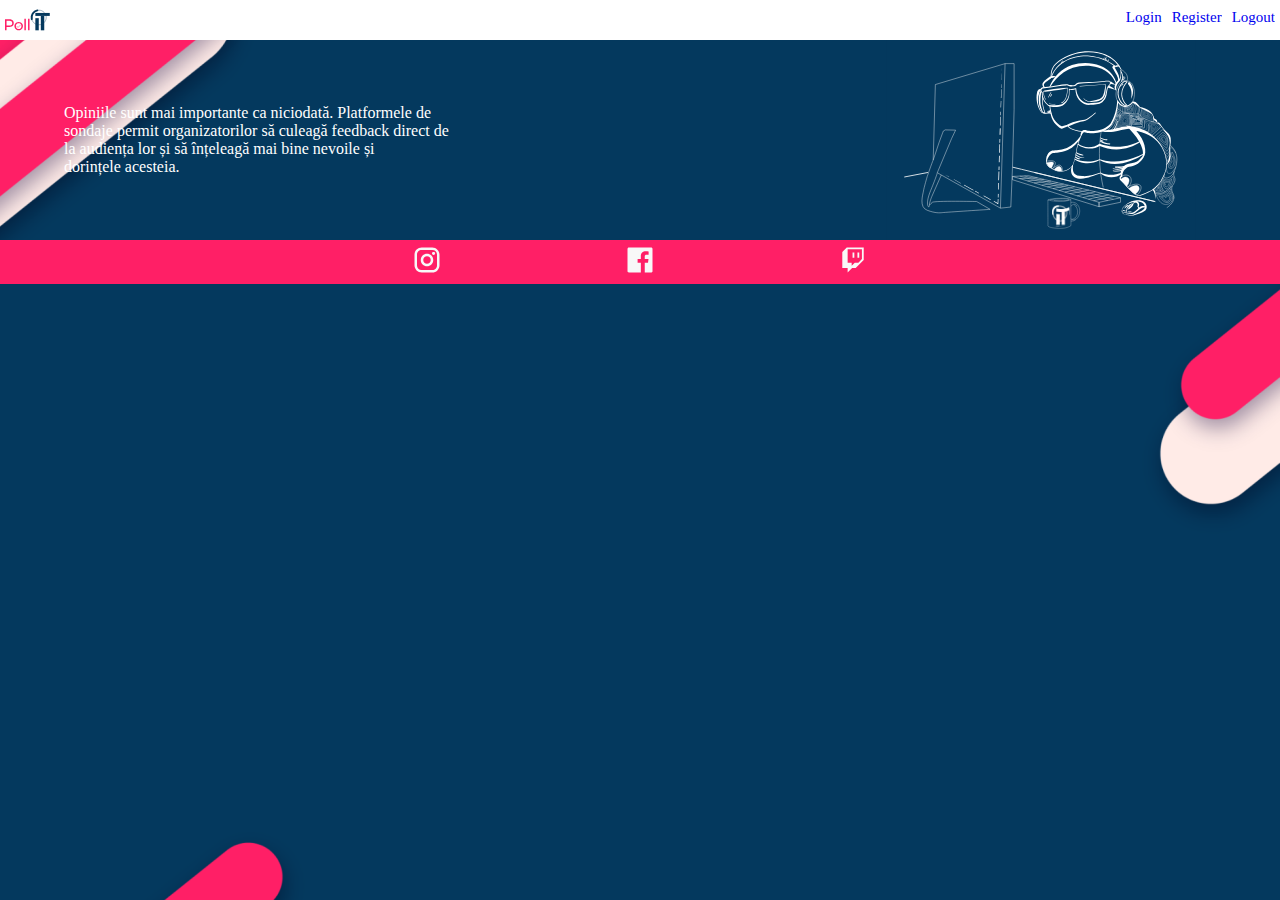
==== commit 248dcb0f: "third commit" ====
--- a/index.html
+++ b/index.html
@@ -1,7 +1,10 @@
 <!DOCTYPE html>
 <head>
+    <meta charset="UTF-8">
+    <meta name="viewport" content="width=device-width, initial-scale=1.0">
     <title>Proba</title>
     <link rel="stylesheet" href="styles.css"/>
+    <script defer src="script.js"></script>
 </head>
 <html>
     <body>
@@ -19,10 +22,11 @@
                     <path d="M81.98 13.96H74.82V44.07H81.98V13.96Z" fill="#04395E"/>
                     </svg>
                     
-
+          
             <div class="nav">
-                <a href="#"><li>Login</li></a>
-                <a href="#"><li>Register</li></a>
+                <a href="#" ><li id="loginBtn" onclick="openPopup('loginPopup')" >Login</li></a>
+                <a href="#"><li id="registerBtn">Register</li></a>
+                <a href="#"><li id="logoutBtn">Logout</li></a>
             </div>
         </navbar>
         <main>
@@ -211,17 +215,26 @@
                 </div>
             </div>
         </main>
+        
         <footer>
             <div class="box1">
-                <svg width="30" height="30" viewBox="0 0 93 93" fill="none" xmlns="http://www.w3.org/2000/svg">
+                <a href="https://www.instagram.com/lsacbucuresti/">
+                <svg width="30" height="30" viewBox="0 0 93 93" fill="none" xmlns="http://www.w3.org/2000/svg" >
+                    
                     <path d="M30.225 7.75H62.775C75.175 7.75 85.25 17.825 85.25 30.225V62.775C85.25 68.7357 82.8821 74.4523 78.6672 78.6672C74.4523 82.8821 68.7357 85.25 62.775 85.25H30.225C17.825 85.25 7.75 75.175 7.75 62.775V30.225C7.75 24.2643 10.1179 18.5477 14.3328 14.3328C18.5477 10.1179 24.2643 7.75 30.225 7.75ZM29.45 15.5C25.7502 15.5 22.202 16.9697 19.5859 19.5859C16.9697 22.202 15.5 25.7502 15.5 29.45V63.55C15.5 71.2612 21.7387 77.5 29.45 77.5H63.55C67.2498 77.5 70.798 76.0303 73.4141 73.4141C76.0303 70.798 77.5 67.2498 77.5 63.55V29.45C77.5 21.7387 71.2612 15.5 63.55 15.5H29.45ZM66.8438 21.3125C68.1284 21.3125 69.3604 21.8228 70.2688 22.7312C71.1772 23.6396 71.6875 24.8716 71.6875 26.1562C71.6875 27.4409 71.1772 28.6729 70.2688 29.5813C69.3604 30.4897 68.1284 31 66.8438 31C65.5591 31 64.3271 30.4897 63.4187 29.5813C62.5103 28.6729 62 27.4409 62 26.1562C62 24.8716 62.5103 23.6396 63.4187 22.7312C64.3271 21.8228 65.5591 21.3125 66.8438 21.3125ZM46.5 27.125C51.6386 27.125 56.5667 29.1663 60.2002 32.7998C63.8337 36.4333 65.875 41.3614 65.875 46.5C65.875 51.6386 63.8337 56.5667 60.2002 60.2002C56.5667 63.8337 51.6386 65.875 46.5 65.875C41.3614 65.875 36.4333 63.8337 32.7998 60.2002C29.1663 56.5667 27.125 51.6386 27.125 46.5C27.125 41.3614 29.1663 36.4333 32.7998 32.7998C36.4333 29.1663 41.3614 27.125 46.5 27.125ZM46.5 34.875C43.4169 34.875 40.46 36.0998 38.2799 38.2799C36.0998 40.46 34.875 43.4169 34.875 46.5C34.875 49.5831 36.0998 52.54 38.2799 54.7201C40.46 56.9002 43.4169 58.125 46.5 58.125C49.5831 58.125 52.54 56.9002 54.7201 54.7201C56.9002 52.54 58.125 49.5831 58.125 46.5C58.125 43.4169 56.9002 40.46 54.7201 38.2799C52.54 36.0998 49.5831 34.875 46.5 34.875Z" fill="#F8F8F8"/>
                     </svg>
+                    </a>
+                    <a href="https://www.facebook.com/LsacBucuresti/">
                     <svg width="30" height="30" viewBox="0 0 93 93" fill="none" xmlns="http://www.w3.org/2000/svg">
                         <path d="M80.9875 7.75H12.0125C10.882 7.75 9.79783 8.19908 8.99846 8.99846C8.19908 9.79783 7.75 10.882 7.75 12.0125V80.9875C7.75 82.118 8.19908 83.2022 8.99846 84.0015C9.79783 84.8009 10.882 85.25 12.0125 85.25H49.135V55.2188H39.06V43.5938H49.135V34.875C48.9263 32.8281 49.168 30.7602 49.843 28.8166C50.5181 26.8729 51.6102 25.1005 53.0428 23.6236C54.4754 22.1467 56.2137 21.0011 58.1359 20.2672C60.0582 19.5332 62.1176 19.2287 64.17 19.375C67.186 19.3564 70.2006 19.5117 73.1987 19.84V30.3025H67.0375C62.155 30.3025 61.225 32.6275 61.225 35.9988V43.4775H72.85L71.3387 55.1025H61.225V85.25H80.9875C81.5473 85.25 82.1015 85.1397 82.6187 84.9255C83.1358 84.7113 83.6057 84.3974 84.0015 84.0015C84.3974 83.6057 84.7113 83.1358 84.9255 82.6187C85.1397 82.1015 85.25 81.5473 85.25 80.9875V12.0125C85.25 11.4527 85.1397 10.8985 84.9255 10.3813C84.7113 9.86416 84.3974 9.39427 84.0015 8.99846C83.6057 8.60265 83.1358 8.28867 82.6187 8.07446C82.1015 7.86025 81.5473 7.75 80.9875 7.75Z" fill="#F8F8F8"/>
                         </svg>
+                        </a>
+                        <a href="https://www.twitch.tv/lsac_bucuresti">
                         <svg width="30" height="30" viewBox="0 0 93 93" fill="none" xmlns="http://www.w3.org/2000/svg">
+                            
                             <path d="M45.105 22.9787H50.6463V39.5637H45.105M60.3338 22.9787H65.875V39.5637H60.3338M27.125 7.75L13.2913 21.5838V71.4163H29.8763V85.25L43.7488 71.4163H54.7925L79.7088 46.5V7.75M74.1675 43.7487L63.1238 54.7925H52.0413L42.3538 64.48V54.7925H29.8763V13.2913H74.1675V43.7487Z" fill="#F8F8F8"/>
                             </svg>
+                            </a>
                                                     
             </div>
         </footer>
--- a/styles.css
+++ b/styles.css
@@ -46,6 +46,7 @@
     text-decoration: none;
     font-size: 15px;
     padding:5px;
+    
 
 }
 
